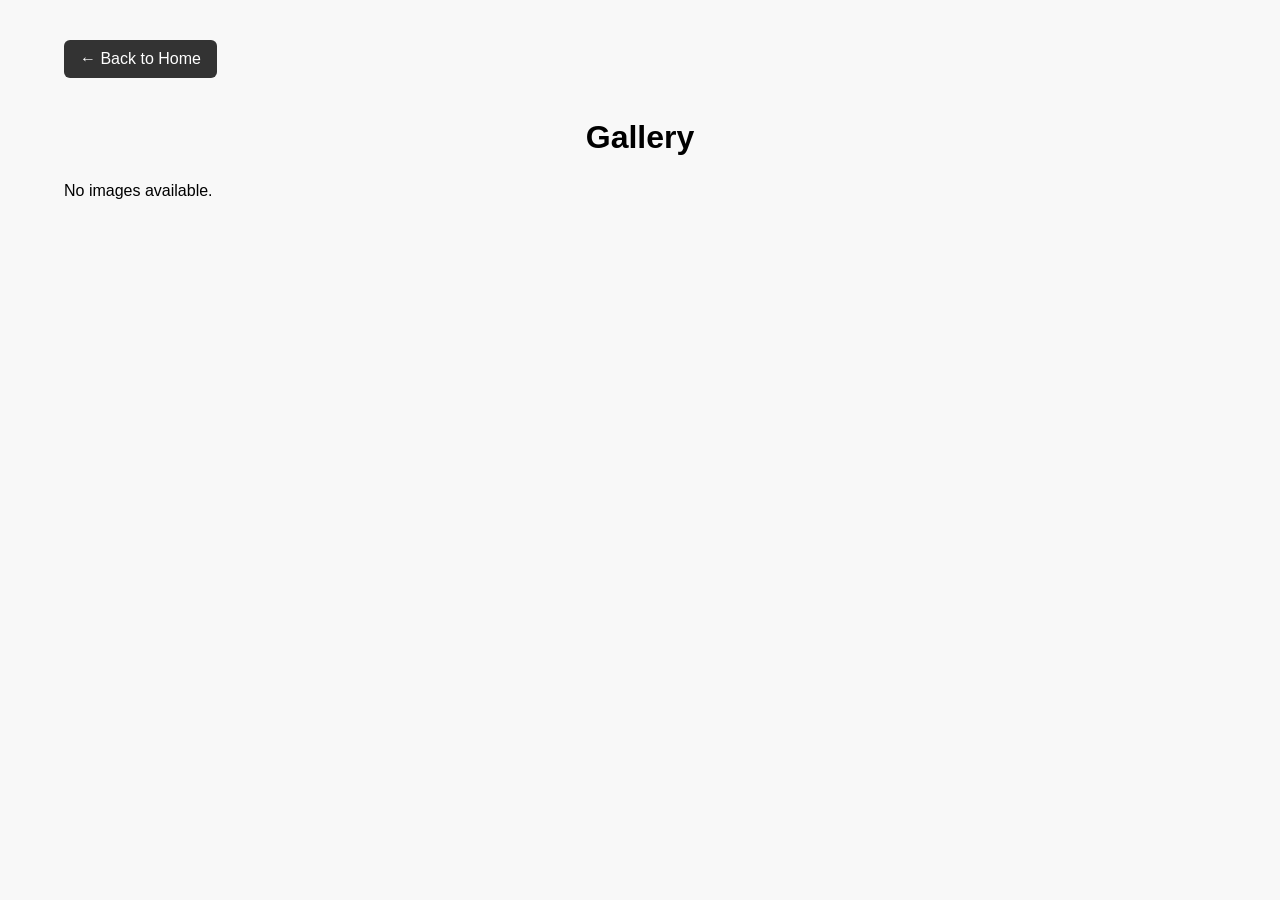
==== gallery.html @ bbb75d09 "Add files via upload" ====
<!DOCTYPE html>
<html lang="en">
<head>
    <meta charset="UTF-8">
    <title>Gallery | Shaik Javeed Ahmed</title>
    <meta name="viewport" content="width=device-width, initial-scale=1.0">

    <style>
        body {
            font-family: Inter, sans-serif;
            margin: 0;
            background: #f8f8f8;
        }

        .container {
            width: 90%;
            max-width: 1200px;
            margin: auto;
            padding: 40px 0;
        }

        h1 {
            text-align: center;
            margin-bottom: 10px;
        }

        .back-btn {
            display: inline-block;
            margin-bottom: 20px;
            text-decoration: none;
            color: #fff;
            background: #333;
            padding: 10px 16px;
            border-radius: 6px;
        }

        .gallery-grid {
            display: grid;
            grid-template-columns: repeat(auto-fit, minmax(220px, 1fr));
            gap: 20px;
        }

        .gallery-item {
    height: 180px;
    border-radius: 10px;
    overflow: hidden;
    cursor: pointer;
    transition: transform 0.3s ease, box-shadow 0.3s ease;
}

.gallery-item img {
    width: 100%;
    height: 100%;
    object-fit: cover;
    display: block;
}

.gallery-item:hover {
    transform: scale(1.05);
    box-shadow: 0 12px 30px rgba(0, 0, 0, 0.25);
}

    </style>
</head>
<body>

    <div class="container">
        <a href="index.html#gallery" class="back-btn">← Back to Home</a>

        <h1 id="galleryTitle">Gallery</h1>

        <div class="gallery-grid" id="galleryGrid">
            <!-- Images will load here -->
        </div>
    </div>

    <script>
    const params = new URLSearchParams(window.location.search);
    const category = params.get("category");

    const titleMap = {
        floor: "Floor Work",
        granite: "Granite Work",
        kitchen: "Kitchen Work",
        bathroom: "Bathroom Tiles Work",
        wall: "Wall Tiles Work",
        staircase: "Staircase Granite Work"
    };

    const galleryTitle = document.getElementById("galleryTitle");
    const galleryGrid = document.getElementById("galleryGrid");

    galleryTitle.innerText = titleMap[category] || "Gallery";

    const galleryConfig = {
        floor: {
            folder: "images/flooring",
            prefix: "f",
            count: 32,
            extension: "jpg"
        },
          granite: {
        folder: "images/granite",
        prefix: "g",
        count: 12,
        extension: "jpg"
    }
    };

    if (!galleryConfig[category]) {
        galleryGrid.innerHTML = "<p>No images available.</p>";
    } else {
        const { folder, prefix, count, extension } = galleryConfig[category];

        for (let i = 1; i <= count; i++) {
            const div = document.createElement("div");
            div.className = "gallery-item";

            const img = document.createElement("img");
            img.src = `${folder}/${prefix}${i}.${extension}`;
            img.alt = `${titleMap[category]} ${i}`;

            div.appendChild(img);
            galleryGrid.appendChild(div);
        }
    }
</script>


</body>
</html>
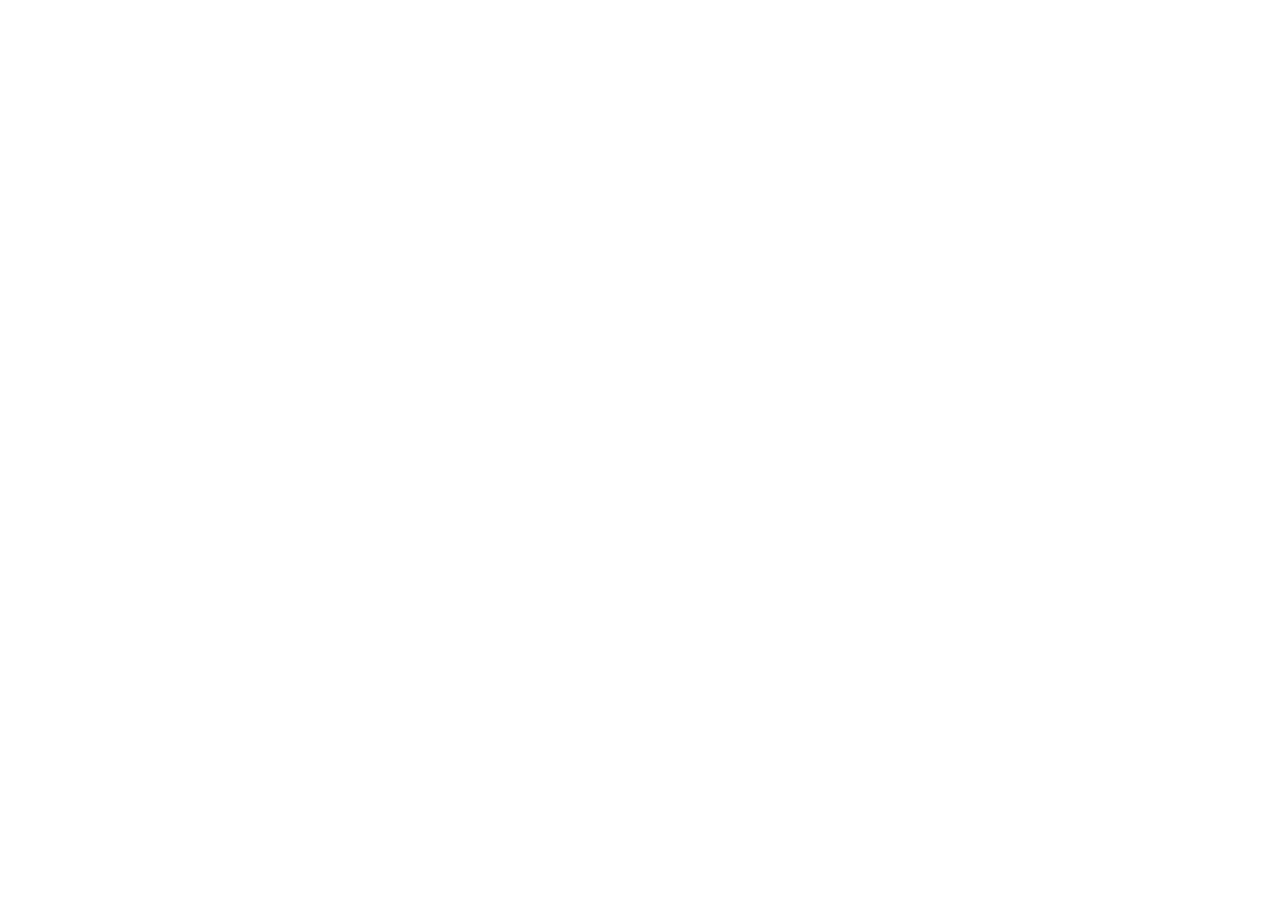
==== commit 445d2cff: "Update gallery.html" ====
--- a/gallery.html
+++ b/gallery.html
@@ -1,131 +1,118 @@
 <!DOCTYPE html>
 <html lang="en">
+
 <head>
+
     <meta charset="UTF-8">
-    <title>Gallery | Shaik Javeed Ahmed</title>
-    <meta name="viewport" content="width=device-width, initial-scale=1.0">
 
-    <style>
-        body {
-            font-family: Inter, sans-serif;
-            margin: 0;
-            background: #f8f8f8;
+    <meta name="viewport"
+        content="width=device-width, initial-scale=1.0">
+
+    <title>Gallery | JAVEED WORKS</title>
+
+    <link rel="stylesheet"
+        href="styles.css">
+
+</head>
+
+<body>
+
+    <section>
+
+        <div class="container">
+
+            <a href="index.html"
+                class="btn btn-secondary">
+
+                ← Back Home
+
+            </a>
+
+            <br><br>
+
+            <div class="section-header">
+
+                <h1 id="galleryTitle"
+                    class="section-title">
+
+                    Gallery
+
+                </h1>
+
+                <div class="title-underline"></div>
+
+            </div>
+
+            <div class="gallery-grid"
+                id="galleryGrid">
+
+            </div>
+
+        </div>
+
+    </section>
+
+    <script>
+
+        const params =
+            new URLSearchParams(window.location.search);
+
+        const category =
+            params.get("category");
+
+        const galleryTitle =
+            document.getElementById("galleryTitle");
+
+        const galleryGrid =
+            document.getElementById("galleryGrid");
+
+        const titleMap = {
+
+            floor: "Flooring Work",
+
+            granite: "Granite Work"
+
+        };
+
+        galleryTitle.innerText =
+            titleMap[category] || "Gallery";
+
+        const galleryConfig = {
+
+            floor: {
+                folder: "images/flooring",
+                prefix: "f",
+                count: 32
+            },
+
+            granite: {
+                folder: "images/granite",
+                prefix: "g",
+                count: 12
+            }
+
+        };
+
+        const config =
+            galleryConfig[category];
+
+        for (let i = 1; i <= config.count; i++) {
+
+            const item =
+                document.createElement("div");
+
+            item.className = "gallery-item";
+
+            item.innerHTML = `
+                <img src="${config.folder}/${config.prefix}${i}.jpg">
+            `;
+
+            galleryGrid.appendChild(item);
+
         }
 
-        .container {
-            width: 90%;
-            max-width: 1200px;
-            margin: auto;
-            padding: 40px 0;
-        }
-
-        h1 {
-            text-align: center;
-            margin-bottom: 10px;
-        }
-
-        .back-btn {
-            display: inline-block;
-            margin-bottom: 20px;
-            text-decoration: none;
-            color: #fff;
-            background: #333;
-            padding: 10px 16px;
-            border-radius: 6px;
-        }
-
-        .gallery-grid {
-            display: grid;
-            grid-template-columns: repeat(auto-fit, minmax(220px, 1fr));
-            gap: 20px;
-        }
-
-        .gallery-item {
-    height: 180px;
-    border-radius: 10px;
-    overflow: hidden;
-    cursor: pointer;
-    transition: transform 0.3s ease, box-shadow 0.3s ease;
-}
-
-.gallery-item img {
-    width: 100%;
-    height: 100%;
-    object-fit: cover;
-    display: block;
-}
-
-.gallery-item:hover {
-    transform: scale(1.05);
-    box-shadow: 0 12px 30px rgba(0, 0, 0, 0.25);
-}
-
-    </style>
-</head>
-<body>
-
-    <div class="container">
-        <a href="index.html#gallery" class="back-btn">← Back to Home</a>
-
-        <h1 id="galleryTitle">Gallery</h1>
-
-        <div class="gallery-grid" id="galleryGrid">
-            <!-- Images will load here -->
-        </div>
-    </div>
-
-    <script>
-    const params = new URLSearchParams(window.location.search);
-    const category = params.get("category");
-
-    const titleMap = {
-        floor: "Floor Work",
-        granite: "Granite Work",
-        kitchen: "Kitchen Work",
-        bathroom: "Bathroom Tiles Work",
-        wall: "Wall Tiles Work",
-        staircase: "Staircase Granite Work"
-    };
-
-    const galleryTitle = document.getElementById("galleryTitle");
-    const galleryGrid = document.getElementById("galleryGrid");
-
-    galleryTitle.innerText = titleMap[category] || "Gallery";
-
-    const galleryConfig = {
-        floor: {
-            folder: "images/flooring",
-            prefix: "f",
-            count: 32,
-            extension: "jpg"
-        },
-          granite: {
-        folder: "images/granite",
-        prefix: "g",
-        count: 12,
-        extension: "jpg"
-    }
-    };
-
-    if (!galleryConfig[category]) {
-        galleryGrid.innerHTML = "<p>No images available.</p>";
-    } else {
-        const { folder, prefix, count, extension } = galleryConfig[category];
-
-        for (let i = 1; i <= count; i++) {
-            const div = document.createElement("div");
-            div.className = "gallery-item";
-
-            const img = document.createElement("img");
-            img.src = `${folder}/${prefix}${i}.${extension}`;
-            img.alt = `${titleMap[category]} ${i}`;
-
-            div.appendChild(img);
-            galleryGrid.appendChild(div);
-        }
-    }
-</script>
-
+    </script>
 
 </body>
+
 </html>
--- a/styles.css
+++ b/styles.css
@@ -0,0 +1,2026 @@
+/* ==================== Reset & Base Styles ==================== */
+* {
+    margin: 0;
+    padding: 0;
+    box-sizing: border-box;
+}
+
+:root {
+    --primary-color: #2c3e50;
+    --secondary-color: #34495e;
+    --accent-color: #e67e22;
+    --light-bg: #f8f9fa;
+    --dark-text: #2c3e50;
+    --light-text: #7f8c8d;
+    --white: #ffffff;
+    --gray: #ecf0f1;
+    --beige: #f5f5dc;
+    --shadow: rgba(0, 0, 0, 0.1);
+    --shadow-lg: rgba(0, 0, 0, 0.15);
+    --transition: all 0.3s ease;
+}
+
+html {
+    scroll-behavior: smooth;
+}
+
+body {
+    font-family: 'Inter', sans-serif;
+    line-height: 1.6;
+    color: var(--dark-text);
+    background-color: var(--white);
+    overflow-x: hidden;
+}
+
+h1, h2, h3, h4, h5, h6 {
+    font-family: 'Playfair Display', serif;
+    font-weight: 600;
+    line-height: 1.2;
+    margin-bottom: 1rem;
+}
+
+h1 {
+    font-size: 3rem;
+}
+
+h2 {
+    font-size: 2.5rem;
+}
+
+h3 {
+    font-size: 1.75rem;
+}
+
+.container {
+    max-width: 1200px;
+    margin: 0 auto;
+    padding: 0 20px;
+}
+
+/* ==================== Navigation ==================== */
+.navbar {
+    position: fixed;
+    top: 0;
+    left: 0;
+    width: 100%;
+    background: rgba(255, 255, 255, 0.95);
+    backdrop-filter: blur(10px);
+    box-shadow: 0 2px 20px var(--shadow);
+    z-index: 1000;
+    transition: var(--transition);
+}
+
+.navbar.scrolled {
+    box-shadow: 0 2px 30px var(--shadow-lg);
+}
+
+.nav-content {
+    display: flex;
+    justify-content: space-between;
+    align-items: center;
+    padding: 1rem 0;
+}
+
+.logo h2 {
+    font-size: 1.5rem;
+    margin: 0;
+    color: var(--primary-color);
+    font-family: 'Playfair Display', serif;
+}
+
+.logo span {
+    font-size: 0.875rem;
+    color: var(--light-text);
+    font-weight: 400;
+}
+
+.nav-menu {
+    display: flex;
+    list-style: none;
+    gap: 2rem;
+    align-items: center;
+}
+
+.nav-menu li a {
+    text-decoration: none;
+    color: var(--dark-text);
+    font-weight: 500;
+    transition: var(--transition);
+    position: relative;
+}
+
+.nav-menu li a::after {
+    content: '';
+    position: absolute;
+    bottom: -5px;
+    left: 0;
+    width: 0;
+    height: 2px;
+    background: var(--accent-color);
+    transition: var(--transition);
+}
+
+.nav-menu li a:hover::after,
+.nav-menu li a:focus::after {
+    width: 100%;
+}
+
+.nav-menu li a:hover {
+    color: var(--accent-color);
+}
+
+.hamburger {
+    display: none;
+    flex-direction: column;
+    cursor: pointer;
+    gap: 5px;
+}
+
+.hamburger span {
+    width: 25px;
+    height: 3px;
+    background: var(--primary-color);
+    transition: var(--transition);
+    border-radius: 3px;
+}
+
+/* ==================== Hero Section ==================== */
+.hero {
+    position: relative;
+    height: 100vh;
+    min-height: 600px;
+    display: flex;
+    align-items: center;
+    justify-content: center;
+    background: linear-gradient(135deg, #667eea 0%, #764ba2 100%);
+    background-image: 
+        linear-gradient(rgba(44, 62, 80, 0.7), rgba(44, 62, 80, 0.7)),
+        url('back.jpg');
+    background-size: cover;
+    background-position: center;
+    background-attachment: fixed;
+    color: var(--white);
+    overflow: hidden;
+}
+
+.hero-overlay {
+    position: absolute;
+    top: 0;
+    left: 0;
+    width: 100%;
+    height: 100%;
+    background: linear-gradient(135deg, rgba(44, 62, 80, 0.85), rgba(52, 73, 94, 0.85));
+    z-index: 1;
+}
+
+.hero-content {
+    position: relative;
+    z-index: 2;
+    text-align: center;
+    animation: fadeInUp 0.5s ease;
+}
+
+.hero-title {
+    font-size: 3.5rem;
+    margin-bottom: 1.5rem;
+    color: var(--white);
+    text-shadow: 2px 2px 4px rgba(0, 0, 0, 0.3);
+    animation: fadeInUp 0.5s ease 0.1s both;
+}
+
+.hero-subtitle {
+    font-size: 1.5rem;
+    margin-bottom: 2.5rem;
+    color: rgba(255, 255, 255, 0.95);
+    font-weight: 300;
+    animation: fadeInUp 0.5s ease 0.2s both;
+}
+
+.hero-buttons {
+    display: flex;
+    gap: 1rem;
+    justify-content: center;
+    flex-wrap: wrap;
+    animation: fadeInUp 0.5s ease 0.2s both;
+}
+
+.btn {
+    padding: 1rem 2.5rem;
+    border-radius: 50px;
+    text-decoration: none;
+    font-weight: 600;
+    transition: var(--transition);
+    display: inline-block;
+    border: 2px solid transparent;
+    cursor: pointer;
+    font-size: 1rem;
+}
+
+.btn-primary {
+    background: var(--accent-color);
+    color: var(--white);
+    box-shadow: 0 4px 15px rgba(230, 126, 34, 0.4);
+}
+
+.btn-primary:hover {
+    background: #d35400;
+    transform: translateY(-2px);
+    box-shadow: 0 6px 20px rgba(230, 126, 34, 0.6);
+}
+
+.btn-secondary {
+    background: transparent;
+    color: var(--white);
+    border: 2px solid var(--white);
+}
+
+.btn-secondary:hover {
+    background: var(--white);
+    color: var(--primary-color);
+    transform: translateY(-2px);
+}
+
+.scroll-indicator {
+    position: absolute;
+    bottom: 30px;
+    left: 50%;
+    transform: translateX(-50%);
+    z-index: 2;
+    animation: bounce 2s infinite;
+}
+
+.scroll-indicator span {
+    display: block;
+    width: 30px;
+    height: 50px;
+    border: 2px solid var(--white);
+    border-radius: 25px;
+    position: relative;
+}
+
+.scroll-indicator span::before {
+    content: '';
+    position: absolute;
+    top: 10px;
+    left: 50%;
+    transform: translateX(-50%);
+    width: 6px;
+    height: 6px;
+    background: var(--white);
+    border-radius: 50%;
+    animation: scroll 0.5s infinite;
+}
+
+@keyframes scroll {
+    0% { opacity: 1; transform: translateX(-50%) translateY(0); }
+    100% { opacity: 0; transform: translateX(-50%) translateY(20px); }
+}
+
+@keyframes bounce {
+    0%, 100% { transform: translateX(-50%) translateY(0); }
+    50% { transform: translateX(-50%) translateY(-10px); }
+}
+
+@keyframes fadeInUp {
+    from {
+        opacity: 0;
+        transform: translateY(30px);
+    }
+    to {
+        opacity: 1;
+        transform: translateY(0);
+    }
+}
+
+/* ==================== Section Styles ==================== */
+section {
+    padding: 5rem 0;
+}
+
+.section-header {
+    text-align: center;
+    margin-bottom: 4rem;
+}
+
+.section-title {
+    font-size: 2.5rem;
+    color: var(--primary-color);
+    margin-bottom: 1rem;
+}
+
+.title-underline {
+    width: 80px;
+    height: 4px;
+    background: linear-gradient(90deg, var(--accent-color), #f39c12);
+    margin: 0 auto 1.5rem;
+    border-radius: 2px;
+}
+
+.section-description {
+    font-size: 1.125rem;
+    color: var(--light-text);
+    max-width: 600px;
+    margin: 0 auto;
+}
+
+/* ==================== About Section ==================== */
+.about {
+    background: var(--white);
+}
+
+.about-content {
+    max-width: 900px;
+    margin: 0 auto;
+}
+
+.about-text h3 {
+    color: var(--primary-color);
+    margin-bottom: 1.5rem;
+    font-size: 2rem;
+}
+
+.about-text p {
+    font-size: 1.125rem;
+    line-height: 1.8;
+    color: var(--light-text);
+    margin-bottom: 1.5rem;
+}
+
+.about-text .lead {
+    font-size: 1.25rem;
+    color: var(--dark-text);
+    font-weight: 500;
+}
+
+.experience-badge {
+    display: inline-flex;
+    flex-direction: column;
+    align-items: center;
+    padding: 2rem 3rem;
+    background: linear-gradient(135deg, var(--primary-color), var(--secondary-color));
+    color: var(--white);
+    border-radius: 15px;
+    margin-top: 2rem;
+    box-shadow: 0 10px 30px var(--shadow-lg);
+    transition: var(--transition);
+}
+
+.experience-badge:hover {
+    transform: translateY(-5px);
+    box-shadow: 0 15px 40px var(--shadow-lg);
+}
+
+.experience-badge .years {
+    font-size: 3rem;
+    font-weight: 700;
+    font-family: 'Playfair Display', serif;
+    line-height: 1;
+}
+
+.experience-badge .label {
+    font-size: 1rem;
+    margin-top: 0.5rem;
+    opacity: 0.9;
+}
+
+/* ==================== Services Section ==================== */
+.services {
+    background: var(--light-bg);
+}
+
+.services-grid {
+    display: grid;
+    grid-template-columns: repeat(auto-fit, minmax(280px, 1fr));
+    gap: 2rem;
+    margin-top: 3rem;
+}
+
+.service-card {
+    background: var(--white);
+    padding: 2.5rem 2rem;
+    border-radius: 15px;
+    text-align: center;
+    transition: var(--transition);
+    box-shadow: 0 5px 20px var(--shadow);
+    border: 1px solid var(--gray);
+}
+
+.service-card:hover {
+    transform: translateY(-10px);
+    box-shadow: 0 15px 40px var(--shadow-lg);
+}
+
+.service-icon {
+    font-size: 3.5rem;
+    margin-bottom: 1.5rem;
+    display: block;
+}
+
+.service-card h3 {
+    color: var(--primary-color);
+    font-size: 1.5rem;
+    margin-bottom: 1rem;
+}
+
+.service-card p {
+    color: var(--light-text);
+    line-height: 1.7;
+}
+
+/* ==================== Why Choose Us Section ==================== */
+.why-us {
+    background: var(--white);
+}
+
+.features-grid {
+    display: grid;
+    grid-template-columns: repeat(auto-fit, minmax(300px, 1fr));
+    gap: 2.5rem;
+    margin-top: 3rem;
+}
+
+.feature-card {
+    background: var(--light-bg);
+    padding: 2.5rem;
+    border-radius: 15px;
+    text-align: center;
+    transition: var(--transition);
+    border: 2px solid transparent;
+}
+
+.feature-card:hover {
+    transform: translateY(-5px);
+    border-color: var(--accent-color);
+    box-shadow: 0 10px 30px var(--shadow);
+}
+
+.feature-number,
+.feature-icon {
+    font-size: 3rem;
+    margin-bottom: 1rem;
+    display: block;
+}
+
+.feature-number {
+    font-family: 'Playfair Display', serif;
+    font-weight: 700;
+    color: var(--accent-color);
+}
+
+.feature-card h3 {
+    color: var(--primary-color);
+    font-size: 1.5rem;
+    margin-bottom: 1rem;
+}
+
+.feature-card p {
+    color: var(--light-text);
+    line-height: 1.7;
+}
+
+/* ==================== Gallery Section ==================== */
+.gallery {
+    background: var(--light-bg);
+}
+
+.gallery-grid {
+    display: grid;
+    grid-template-columns: repeat(auto-fit, minmax(300px, 1fr));
+    gap: 1.5rem;
+    margin-top: 3rem;
+}
+
+.gallery-item {
+    position: relative;
+    overflow: hidden;
+    border-radius: 15px;
+    aspect-ratio: 4/3;
+    box-shadow: 0 5px 20px var(--shadow);
+    transition: var(--transition);
+}
+
+.gallery-item:hover {
+    transform: scale(1.05);
+    box-shadow: 0 15px 40px var(--shadow-lg);
+}
+
+.gallery-placeholder {
+    width: 100%;
+    height: 100%;
+    background: linear-gradient(135deg, var(--primary-color), var(--secondary-color));
+    display: flex;
+    align-items: center;
+    justify-content: center;
+    color: var(--white);
+    font-size: 1.25rem;
+    font-weight: 600;
+    text-align: center;
+    padding: 2rem;
+}
+
+/* ==================== Contact Section ==================== */
+.contact {
+    background: var(--white);
+}
+
+.contact-content {
+    display: grid;
+    grid-template-columns: 1fr 1fr;
+    gap: 4rem;
+    margin-top: 3rem;
+}
+
+.contact-info {
+    display: flex;
+    flex-direction: column;
+    gap: 2rem;
+}
+
+.contact-item {
+    display: flex;
+    gap: 1.5rem;
+    align-items: flex-start;
+}
+
+.contact-icon {
+    font-size: 2.5rem;
+    flex-shrink: 0;
+}
+
+.contact-details h3 {
+    color: var(--primary-color);
+    font-size: 1.25rem;
+    margin-bottom: 0.5rem;
+}
+
+.contact-details a {
+    color: var(--accent-color);
+    text-decoration: none;
+    font-size: 1.125rem;
+    font-weight: 500;
+    transition: var(--transition);
+}
+
+.contact-details a:hover {
+    color: #d35400;
+    text-decoration: underline;
+}
+
+.contact-buttons {
+    display: flex;
+    gap: 1rem;
+    flex-wrap: wrap;
+    margin-top: 1rem;
+}
+
+.contact-form {
+    background: var(--light-bg);
+    padding: 2.5rem;
+    border-radius: 15px;
+    box-shadow: 0 5px 20px var(--shadow);
+}
+
+.form-group {
+    margin-bottom: 1.5rem;
+}
+
+.form-group input,
+.form-group textarea {
+    width: 100%;
+    padding: 1rem;
+    border: 2px solid var(--gray);
+    border-radius: 10px;
+    font-family: 'Inter', sans-serif;
+    font-size: 1rem;
+    transition: var(--transition);
+    background: var(--white);
+}
+
+.form-group input:focus,
+.form-group textarea:focus {
+    outline: none;
+    border-color: var(--accent-color);
+    box-shadow: 0 0 0 3px rgba(230, 126, 34, 0.1);
+}
+
+.form-group textarea {
+    resize: vertical;
+    min-height: 120px;
+}
+
+.btn-full {
+    width: 100%;
+    text-align: center;
+}
+
+/* ==================== Footer ==================== */
+.footer {
+    background: var(--primary-color);
+    color: var(--white);
+    padding: 3rem 0 1.5rem;
+}
+
+.footer-content {
+    display: grid;
+    grid-template-columns: repeat(auto-fit, minmax(250px, 1fr));
+    gap: 2rem;
+    margin-bottom: 2rem;
+}
+
+.footer-section h3,
+.footer-section h4 {
+    color: var(--white);
+    margin-bottom: 1rem;
+}
+
+.footer-section h3 {
+    font-size: 1.5rem;
+    font-family: 'Playfair Display', serif;
+}
+
+.tagline {
+    color: rgba(255, 255, 255, 0.8);
+    font-size: 0.9rem;
+    margin-bottom: 1rem;
+}
+
+.footer-description {
+    color: rgba(255, 255, 255, 0.7);
+    line-height: 1.7;
+}
+
+.footer-section ul {
+    list-style: none;
+}
+
+.footer-section ul li {
+    margin-bottom: 0.75rem;
+}
+
+.footer-section a {
+    color: rgba(255, 255, 255, 0.8);
+    text-decoration: none;
+    transition: var(--transition);
+}
+
+.footer-section a:hover {
+    color: var(--accent-color);
+    padding-left: 5px;
+}
+
+.footer-section p a {
+    display: inline-block;
+    margin-top: 0.5rem;
+}
+
+.footer-bottom {
+    border-top: 1px solid rgba(255, 255, 255, 0.1);
+    padding-top: 2rem;
+    text-align: center;
+    color: rgba(255, 255, 255, 0.6);
+}
+
+/* ==================== Responsive Design ==================== */
+@media (max-width: 968px) {
+    .nav-menu {
+        position: fixed;
+        left: -100%;
+        top: 70px;
+        flex-direction: column;
+        background: var(--white);
+        width: 100%;
+        text-align: center;
+        transition: var(--transition);
+        box-shadow: 0 10px 27px var(--shadow);
+        padding: 2rem 0;
+        gap: 0;
+    }
+
+    .nav-menu.active {
+        left: 0;
+    }
+
+    .nav-menu li {
+        padding: 1rem 0;
+        width: 100%;
+    }
+
+    .nav-menu li a {
+        padding: 1rem;
+        display: block;
+    }
+
+    .hamburger {
+        display: flex;
+    }
+
+    .hamburger.active span:nth-child(1) {
+        transform: rotate(45deg) translate(8px, 8px);
+    }
+
+    .hamburger.active span:nth-child(2) {
+        opacity: 0;
+    }
+
+    .hamburger.active span:nth-child(3) {
+        transform: rotate(-45deg) translate(7px, -7px);
+    }
+
+    .hero-title {
+        font-size: 2.5rem;
+    }
+
+    .hero-subtitle {
+        font-size: 1.25rem;
+    }
+
+    h1 {
+        font-size: 2.5rem;
+    }
+
+    h2 {
+        font-size: 2rem;
+    }
+
+    .section-title {
+        font-size: 2rem;
+    }
+
+    .contact-content {
+        grid-template-columns: 1fr;
+        gap: 2rem;
+    }
+
+    .services-grid,
+    .features-grid {
+        grid-template-columns: repeat(auto-fit, minmax(250px, 1fr));
+    }
+}
+
+@media (max-width: 768px) {
+    .hero {
+        min-height: 500px;
+        background-attachment: scroll;
+    }
+
+    .hero-title {
+        font-size: 2rem;
+    }
+
+    .hero-subtitle {
+        font-size: 1.125rem;
+    }
+
+    .btn {
+        padding: 0.875rem 2rem;
+        font-size: 0.9rem;
+    }
+
+    section {
+        padding: 3rem 0;
+    }
+
+    .section-header {
+        margin-bottom: 2.5rem;
+    }
+
+    .services-grid,
+    .features-grid,
+    .gallery-grid {
+        grid-template-columns: 1fr;
+    }
+}
+
+@media (max-width: 480px) {
+    .container {
+        padding: 0 15px;
+    }
+
+    .hero-title {
+        font-size: 1.75rem;
+    }
+
+    .hero-buttons {
+        flex-direction: column;
+        align-items: stretch;
+    }
+
+    .btn {
+        text-align: center;
+    }
+
+    .experience-badge {
+        padding: 1.5rem 2rem;
+    }
+
+    .experience-badge .years {
+        font-size: 2.5rem;
+    }
+}
+/* Gallery Filter Buttons */
+.gallery-filters {
+    display: flex;
+    flex-wrap: wrap;
+    justify-content: center;
+    gap: 14px;
+    margin: 30px 0 10px;
+}
+
+.filter-btn {
+    text-decoration: none;
+    padding: 12px 22px;
+    font-size: 15px;
+    font-weight: 600;
+    color: #333;
+    background: #f2f2f2;
+    border-radius: 30px;
+    border: 1px solid #ddd;
+    transition: all 0.15s ease;
+    box-shadow: 0 4px 10px rgba(0, 0, 0, 0.05);
+}
+
+/* Hover Effect */
+.filter-btn:hover {
+    background: #333;
+    color: #fff;
+    transform: translateY(-3px);
+    box-shadow: 0 10px 22px rgba(0, 0, 0, 0.15);
+}
+
+/* Click / Focus Effect */
+.filter-btn:active {
+    transform: translateY(0);
+    box-shadow: 0 4px 10px rgba(0, 0, 0, 0.1);
+}
+
+/* Mobile Optimization */
+@media (max-width: 600px) {
+    .filter-btn {
+        padding: 10px 18px;
+        font-size: 14px;
+    }
+}
+.filter-btn:hover {
+    background: linear-gradient(135deg, #2e2e2e, #555);
+    color: #fff;
+}
+/* Back Button */
+.back-btn {
+    display: inline-flex;
+    align-items: center;
+    gap: 8px;
+    text-decoration: none;
+    font-size: 15px;
+    font-weight: 600;
+    color: #333;
+    background: #ffffff;
+    padding: 10px 18px;
+    border-radius: 30px;
+    border: 1px solid #ddd;
+    transition: all 0.15s ease;
+    box-shadow: 0 6px 14px rgba(0, 0, 0, 0.08);
+}
+
+/* Hover Effect */
+.back-btn:hover {
+    background: #333;
+    color: #fff;
+    transform: translateX(-4px);
+    box-shadow: 0 12px 26px rgba(0, 0, 0, 0.18);
+}
+
+/* Active (Click) Effect */
+.back-btn:active {
+    transform: translateX(0);
+    box-shadow: 0 6px 14px rgba(0, 0, 0, 0.1);
+}
+
+/* Mobile */
+@media (max-width: 600px) {
+    .back-btn {
+        font-size: 14px;
+        padding: 9px 16px;
+    }
+}
+.back-btn:hover {
+    gap: 12px;
+}
+/* ===============================
+   GLOBAL ENHANCEMENTS
+================================ */
+
+html {
+    scroll-behavior: smooth;
+}
+
+body {
+    background: #f9f9f9;
+}
+
+section {
+    padding: 80px 0;
+    opacity: 0;
+    transform: translateY(40px);
+    transition: all 0.8s ease;
+}
+
+section.visible {
+    opacity: 1;
+    transform: translateY(0);
+}
+
+/* ===============================
+   HERO SECTION
+================================ */
+
+.hero {
+    min-height: 100vh;
+    background: linear-gradient(120deg, #1f1f1f, #3a3a3a);
+    color: #fff;
+    position: relative;
+    overflow: hidden;
+}
+
+.hero-title {
+    font-size: clamp(2.2rem, 5vw, 3.8rem);
+    animation: slideDown 0.5s ease forwards;
+}
+
+.hero-subtitle {
+    animation: fadeUp 0.7s ease forwards;
+}
+
+.hero-buttons {
+    animation: fadeUp 0.5s ease forwards;
+}
+
+@keyframes slideDown {
+    from { opacity: 0; transform: translateY(-40px); }
+    to { opacity: 1; transform: translateY(0); }
+}
+
+@keyframes fadeUp {
+    from { opacity: 0; transform: translateY(30px); }
+    to { opacity: 1; transform: translateY(0); }
+}
+
+/* ===============================
+   SERVICES
+================================ */
+
+.service-card {
+    background: #fff;
+    border-radius: 14px;
+    padding: 30px 25px;
+    box-shadow: 0 10px 30px rgba(0,0,0,0.06);
+    transition: all 0.2s ease;
+}
+
+.service-card:hover {
+    transform: translateY(-12px);
+    box-shadow: 0 20px 50px rgba(0,0,0,0.12);
+}
+
+.service-icon {
+    font-size: 32px;
+    margin-bottom: 15px;
+}
+
+/* ===============================
+   WHY CHOOSE US
+================================ */
+
+.feature-card {
+    background: #fff;
+    border-radius: 16px;
+    padding: 30px;
+    box-shadow: 0 12px 30px rgba(0,0,0,0.07);
+    transition: transform 0.2s ease;
+}
+
+.feature-card:hover {
+    transform: translateY(-10px) scale(1.02);
+}
+
+/* ===============================
+   GALLERY FILTER BUTTONS
+================================ */
+
+.gallery-filters {
+    display: flex;
+    justify-content: center;
+    flex-wrap: wrap;
+    gap: 16px;
+    margin-top: 40px;
+}
+
+.filter-btn {
+    padding: 14px 26px;
+    background: linear-gradient(135deg, #ffffff, #f0f0f0);
+    border-radius: 50px;
+    font-weight: 600;
+    text-decoration: none;
+    color: #333;
+    border: 1px solid #ddd;
+    transition: all 0.35s ease;
+    position: relative;
+    overflow: hidden;
+}
+
+.filter-btn::after {
+    content: "";
+    position: absolute;
+    inset: 0;
+    background: linear-gradient(135deg, #2c2c2c, #555);
+    opacity: 0;
+    transition: opacity 0.35s ease;
+    z-index: -1;
+}
+
+.filter-btn:hover {
+    color: #fff;
+    transform: translateY(-6px);
+    box-shadow: 0 14px 35px rgba(0,0,0,0.2);
+}
+
+.filter-btn:hover::after {
+    opacity: 1;
+}
+
+/* ===============================
+   CONTACT SECTION
+================================ */
+
+.contact {
+    background: #ffffff;
+}
+
+.contact-info,
+.contact-form {
+    background: #f8f8f8;
+    border-radius: 16px;
+    padding: 35px;
+    box-shadow: 0 12px 30px rgba(0,0,0,0.06);
+}
+
+.form-group input,
+.form-group textarea {
+    width: 100%;
+    padding: 14px;
+    border-radius: 8px;
+    border: 1px solid #ccc;
+    transition: border 0.15s ease;
+}
+
+.form-group input:focus,
+.form-group textarea:focus {
+    border-color: #333;
+    outline: none;
+}
+
+/* ===============================
+   FOOTER
+================================ */
+
+.footer {
+    background: #1c1c1c;
+    color: #ddd;
+}
+
+.footer a {
+    color: #ddd;
+    text-decoration: none;
+}
+
+.footer a:hover {
+    color: #fff;
+}
+
+/* ===============================
+   RESPONSIVE
+================================ */
+
+@media (max-width: 768px) {
+    section {
+        padding: 60px 0;
+    }
+
+    .filter-btn {
+        padding: 12px 20px;
+        font-size: 14px;
+    }
+}
+/* Owner Profile */
+.owner-profile {
+    text-align: center;
+    margin-top: 30px;
+}
+
+.owner-profile img {
+    width: 200px;
+    height: 200px;
+    object-fit: cover;
+    border-radius: 50%;
+    border: 4px solid #ddd;
+    transition: all 0.2s ease;
+    box-shadow: 0 8px 20px rgba(0, 0, 0, 0.15);
+    cursor: pointer;
+}
+
+/* Hover Effect */
+.owner-profile img:hover {
+    transform: translateY(-8px) scale(1.05);
+    box-shadow: 0 18px 35px rgba(0, 0, 0, 0.3);
+    border-color: #333;
+}
+
+/* Owner Name */
+.owner-name {
+    margin-top: 10px;
+    font-size: 16px;
+    font-weight: 600;
+    color: #333;
+     object-fit: cover;
+}
+/* ==================== Reset & Base Styles ==================== */
+* {
+    margin: 0;
+    padding: 0;
+    box-sizing: border-box;
+}
+
+:root {
+    --primary-color: #2c3e50;
+    --secondary-color: #34495e;
+    --accent-color: #e67e22;
+    --light-bg: #f8f9fa;
+    --dark-text: #2c3e50;
+    --light-text: #7f8c8d;
+    --white: #ffffff;
+    --gray: #ecf0f1;
+    --beige: #f5f5dc;
+    --shadow: rgba(0, 0, 0, 0.1);
+    --shadow-lg: rgba(0, 0, 0, 0.15);
+    --transition: all 0.15s ease;
+}
+
+html {
+    scroll-behavior: smooth;
+}
+
+body {
+    font-family: 'Inter', sans-serif;
+    line-height: 1.6;
+    color: var(--dark-text);
+    background-color: var(--white);
+    overflow-x: hidden;
+}
+
+h1, h2, h3, h4, h5, h6 {
+    font-family: 'Playfair Display', serif;
+    font-weight: 600;
+    line-height: 1.2;
+    margin-bottom: 1rem;
+}
+
+h1 {
+    font-size: 3rem;
+}
+
+h2 {
+    font-size: 2.5rem;
+}
+
+h3 {
+    font-size: 1.75rem;
+}
+
+.container {
+    max-width: 1200px;
+    margin: 0 auto;
+    padding: 0 20px;
+}
+
+/* ==================== Navigation ==================== */
+.navbar {
+    position: fixed;
+    top: 0;
+    left: 0;
+    width: 100%;
+    background: rgba(255, 255, 255, 0.95);
+    backdrop-filter: blur(10px);
+    box-shadow: 0 2px 20px var(--shadow);
+    z-index: 1000;
+    transition: var(--transition);
+}
+
+.navbar.scrolled {
+    box-shadow: 0 2px 30px var(--shadow-lg);
+}
+
+.nav-content {
+    display: flex;
+    justify-content: space-between;
+    align-items: center;
+    padding: 1rem 0;
+}
+
+.logo h2 {
+    font-size: 1.5rem;
+    margin: 0;
+    color: var(--primary-color);
+    font-family: 'Playfair Display', serif;
+}
+
+.logo span {
+    font-size: 0.875rem;
+    color: var(--light-text);
+    font-weight: 400;
+}
+
+.nav-menu {
+    display: flex;
+    list-style: none;
+    gap: 2rem;
+    align-items: center;
+}
+
+.nav-menu li a {
+    text-decoration: none;
+    color: var(--dark-text);
+    font-weight: 500;
+    transition: var(--transition);
+    position: relative;
+}
+
+.nav-menu li a::after {
+    content: '';
+    position: absolute;
+    bottom: -5px;
+    left: 0;
+    width: 0;
+    height: 2px;
+    background: var(--accent-color);
+    transition: var(--transition);
+}
+
+.nav-menu li a:hover::after,
+.nav-menu li a:focus::after {
+    width: 100%;
+}
+
+.nav-menu li a:hover {
+    color: var(--accent-color);
+}
+
+.hamburger {
+    display: none;
+    flex-direction: column;
+    cursor: pointer;
+    gap: 5px;
+}
+
+.hamburger span {
+    width: 25px;
+    height: 3px;
+    background: var(--primary-color);
+    transition: var(--transition);
+    border-radius: 3px;
+}
+
+/* ==================== Hero Section ==================== */
+.hero {
+    position: relative;
+    height: 100vh;
+    min-height: 600px;
+    display: flex;
+    align-items: center;
+    justify-content: center;
+    background-image: 
+        linear-gradient(rgba(44, 62, 80, 0.7), rgba(44, 62, 80, 0.7)),
+        url('back.jpg'); /* ✅ Your local image */
+    background-size: cover;
+    background-position: center;
+    background-attachment: fixed;
+    color: var(--white);
+    overflow: hidden;
+}
+
+.hero-overlay {
+    position: absolute;
+    top: 0;
+    left: 0;
+    width: 100%;
+    height: 100%;
+    background: linear-gradient(135deg, rgba(44, 62, 80, 0.85), rgba(52, 73, 94, 0.85));
+    z-index: 1;
+}
+
+.hero-content {
+    position: relative;
+    z-index: 2;
+    text-align: center;
+    animation: fadeInUp 0.5s ease;
+}
+
+.hero-title {
+    font-size: 3.5rem;
+    margin-bottom: 1.5rem;
+    color: var(--white);
+    text-shadow: 2px 2px 4px rgba(0, 0, 0, 0.3);
+    animation: fadeInUp 0.5s ease 0.1s both;
+}
+
+.hero-subtitle {
+    font-size: 1.5rem;
+    margin-bottom: 2.5rem;
+    color: rgba(255, 255, 255, 0.95);
+    font-weight: 300;
+    animation: fadeInUp  0.5s ease 0.1s both;
+}
+
+.hero-buttons {
+    display: flex;
+    gap: 1rem;
+    justify-content: center;
+    flex-wrap: wrap;
+    animation: fadeInUp  0.5s ease 0.1s both;
+}
+
+.btn {
+    padding: 1rem 2.5rem;
+    border-radius: 50px;
+    text-decoration: none;
+    font-weight: 600;
+    transition: var(--transition);
+    display: inline-block;
+    border: 2px solid transparent;
+    cursor: pointer;
+    font-size: 1rem;
+}
+
+.btn-primary {
+    background: var(--accent-color);
+    color: var(--white);
+    box-shadow: 0 4px 15px rgba(230, 126, 34, 0.4);
+}
+
+.btn-primary:hover {
+    background: #d35400;
+    transform: translateY(-2px);
+    box-shadow: 0 6px 20px rgba(230, 126, 34, 0.6);
+}
+
+.btn-secondary {
+    background: transparent;
+    color: var(--white);
+    border: 2px solid var(--white);
+}
+
+.btn-secondary:hover {
+    background: var(--white);
+    color: var(--primary-color);
+    transform: translateY(-2px);
+}
+
+.scroll-indicator {
+    position: absolute;
+    bottom: 30px;
+    left: 50%;
+    transform: translateX(-50%);
+    z-index: 2;
+    animation: bounce 1s infinite;
+}
+
+.scroll-indicator span {
+    display: block;
+    width: 30px;
+    height: 50px;
+    border: 2px solid var(--white);
+    border-radius: 25px;
+    position: relative;
+}
+
+.scroll-indicator span::before {
+    content: '';
+    position: absolute;
+    top: 10px;
+    left: 50%;
+    transform: translateX(-50%);
+    width: 6px;
+    height: 6px;
+    background: var(--white);
+    border-radius: 50%;
+    animation: scroll 1s infinite;
+}
+
+@keyframes scroll {
+    0% { opacity: 1; transform: translateX(-50%) translateY(0); }
+    100% { opacity: 0; transform: translateX(-50%) translateY(20px); }
+}
+
+@keyframes bounce {
+    0%, 100% { transform: translateX(-50%) translateY(0); }
+    50% { transform: translateX(-50%) translateY(-10px); }
+}
+
+@keyframes fadeInUp {
+    from {
+        opacity: 0;
+        transform: translateY(30px);
+    }
+    to {
+        opacity: 1;
+        transform: translateY(0);
+    }
+}
+
+/* ==================== Section Styles ==================== */
+section {
+    padding: 5rem 0;
+}
+
+.section-header {
+    text-align: center;
+    margin-bottom: 4rem;
+}
+
+.section-title {
+    font-size: 2.5rem;
+    color: var(--primary-color);
+    margin-bottom: 1rem;
+}
+
+.title-underline {
+    width: 80px;
+    height: 4px;
+    background: linear-gradient(90deg, var(--accent-color), #f39c12);
+    margin: 0 auto 1.5rem;
+    border-radius: 2px;
+}
+
+.section-description {
+    font-size: 1.125rem;
+    color: var(--light-text);
+    max-width: 600px;
+    margin: 0 auto;
+}
+
+/* ==================== About Section ==================== */
+.about {
+    background: var(--white);
+}
+
+.about-content {
+    max-width: 900px;
+    margin: 0 auto;
+}
+
+.about-text h3 {
+    color: var(--primary-color);
+    margin-bottom: 1.5rem;
+    font-size: 2rem;
+}
+
+.about-text p {
+    font-size: 1.125rem;
+    line-height: 1.8;
+    color: var(--light-text);
+    margin-bottom: 1.5rem;
+}
+
+.about-text .lead {
+    font-size: 1.25rem;
+    color: var(--dark-text);
+    font-weight: 500;
+}
+
+.experience-badge {
+    display: inline-flex;
+    flex-direction: column;
+    align-items: center;
+    padding: 2rem 3rem;
+    background: linear-gradient(135deg, var(--primary-color), var(--secondary-color));
+    color: var(--white);
+    border-radius: 15px;
+    margin-top: 2rem;
+    box-shadow: 0 10px 30px var(--shadow-lg);
+    transition: var(--transition);
+}
+
+.experience-badge:hover {
+    transform: translateY(-5px);
+    box-shadow: 0 15px 40px var(--shadow-lg);
+}
+
+.experience-badge .years {
+    font-size: 3rem;
+    font-weight: 700;
+    font-family: 'Playfair Display', serif;
+    line-height: 1;
+}
+
+.experience-badge .label {
+    font-size: 1rem;
+    margin-top: 0.5rem;
+    opacity: 0.9;
+}
+
+/* ==================== Services Section ==================== */
+.services {
+    background: var(--light-bg);
+}
+
+.services-grid {
+    display: grid;
+    grid-template-columns: repeat(auto-fit, minmax(280px, 1fr));
+    gap: 2rem;
+    margin-top: 3rem;
+}
+
+.service-card {
+    background: var(--white);
+    padding: 2.5rem 2rem;
+    border-radius: 15px;
+    text-align: center;
+    transition: var(--transition);
+    box-shadow: 0 5px 20px var(--shadow);
+    border: 1px solid var(--gray);
+}
+
+.service-card:hover {
+    transform: translateY(-10px);
+    box-shadow: 0 15px 40px var(--shadow-lg);
+}
+
+.service-icon {
+    font-size: 3.5rem;
+    margin-bottom: 1.5rem;
+    display: block;
+}
+
+.service-card h3 {
+    color: var(--primary-color);
+    font-size: 1.5rem;
+    margin-bottom: 1rem;
+}
+
+.service-card p {
+    color: var(--light-text);
+    line-height: 1.7;
+}
+
+/* ==================== Why Choose Us Section ==================== */
+.why-us {
+    background: var(--white);
+}
+
+.features-grid {
+    display: grid;
+    grid-template-columns: repeat(auto-fit, minmax(300px, 1fr));
+    gap: 2.5rem;
+    margin-top: 3rem;
+}
+
+.feature-card {
+    background: var(--light-bg);
+    padding: 2.5rem;
+    border-radius: 15px;
+    text-align: center;
+    transition: var(--transition);
+    border: 2px solid transparent;
+}
+
+.feature-card:hover {
+    transform: translateY(-5px);
+    border-color: var(--accent-color);
+    box-shadow: 0 10px 30px var(--shadow);
+}
+
+.feature-number,
+.feature-icon {
+    font-size: 3rem;
+    margin-bottom: 1rem;
+    display: block;
+}
+
+.feature-number {
+    font-family: 'Playfair Display', serif;
+    font-weight: 700;
+    color: var(--accent-color);
+}
+
+.feature-card h3 {
+    color: var(--primary-color);
+    font-size: 1.5rem;
+    margin-bottom: 1rem;
+}
+
+.feature-card p {
+    color: var(--light-text);
+    line-height: 1.7;
+}
+
+/* ==================== Gallery Section ==================== */
+.gallery {
+    background: var(--light-bg);
+}
+
+.gallery-grid {
+    display: grid;
+    grid-template-columns: repeat(auto-fit, minmax(300px, 1fr));
+    gap: 1.5rem;
+    margin-top: 3rem;
+}
+
+.gallery-item {
+    position: relative;
+    overflow: hidden;
+    border-radius: 15px;
+    aspect-ratio: 4/3;
+    box-shadow: 0 5px 20px var(--shadow);
+    transition: var(--transition);
+}
+
+.gallery-item:hover {
+    transform: scale(1.05);
+    box-shadow: 0 15px 40px var(--shadow-lg);
+}
+
+.gallery-placeholder {
+    width: 100%;
+    height: 100%;
+    background: linear-gradient(135deg, var(--primary-color), var(--secondary-color));
+    display: flex;
+    align-items: center;
+    justify-content: center;
+    color: var(--white);
+    font-size: 1.25rem;
+    font-weight: 600;
+    text-align: center;
+    padding: 2rem;
+}
+
+/* ==================== Contact Section ==================== */
+.contact {
+    background: var(--white);
+}
+
+.contact-content {
+    display: grid;
+    grid-template-columns: 1fr 1fr;
+    gap: 4rem;
+    margin-top: 3rem;
+}
+
+.contact-info {
+    display: flex;
+    flex-direction: column;
+    gap: 2rem;
+}
+
+.contact-item {
+    display: flex;
+    gap: 1.5rem;
+    align-items: flex-start;
+}
+
+.contact-icon {
+    font-size: 2.5rem;
+    flex-shrink: 0;
+}
+
+.contact-details h3 {
+    color: var(--primary-color);
+    font-size: 1.25rem;
+    margin-bottom: 0.5rem;
+}
+
+.contact-details a {
+    color: var(--accent-color);
+    text-decoration: none;
+    font-size: 1.125rem;
+    font-weight: 500;
+    transition: var(--transition);
+}
+
+.contact-details a:hover {
+    color: #d35400;
+    text-decoration: underline;
+}
+
+.contact-buttons {
+    display: flex;
+    gap: 1rem;
+    flex-wrap: wrap;
+    margin-top: 1rem;
+}
+
+.contact-form {
+    background: var(--light-bg);
+    padding: 2.5rem;
+    border-radius: 15px;
+    box-shadow: 0 5px 20px var(--shadow);
+}
+
+.form-group {
+    margin-bottom: 1.5rem;
+}
+
+.form-group input,
+.form-group textarea {
+    width: 100%;
+    padding: 1rem;
+    border: 2px solid var(--gray);
+    border-radius: 10px;
+    font-family: 'Inter', sans-serif;
+    font-size: 1rem;
+    transition: var(--transition);
+    background: var(--white);
+}
+
+.form-group input:focus,
+.form-group textarea:focus {
+    outline: none;
+    border-color: var(--accent-color);
+    box-shadow: 0 0 0 3px rgba(230, 126, 34, 0.1);
+}
+
+.form-group textarea {
+    resize: vertical;
+    min-height: 120px;
+}
+
+.btn-full {
+    width: 100%;
+    text-align: center;
+}
+
+/* ==================== Footer ==================== */
+.footer {
+    background: var(--primary-color);
+    color: var(--white);
+    padding: 3rem 0 1.5rem;
+}
+
+.footer-content {
+    display: grid;
+    grid-template-columns: repeat(auto-fit, minmax(250px, 1fr));
+    gap: 2rem;
+    margin-bottom: 2rem;
+}
+
+.footer-section h3,
+.footer-section h4 {
+    color: var(--white);
+    margin-bottom: 1rem;
+}
+
+.footer-section h3 {
+    font-size: 1.5rem;
+    font-family: 'Playfair Display', serif;
+}
+
+.tagline {
+    color: rgba(255, 255, 255, 0.8);
+    font-size: 0.9rem;
+    margin-bottom: 1rem;
+}
+
+.footer-description {
+    color: rgba(255, 255, 255, 0.7);
+    line-height: 1.7;
+}
+
+.footer-section ul {
+    list-style: none;
+}
+
+.footer-section ul li {
+    margin-bottom: 0.75rem;
+}
+
+.footer-section a {
+    color: rgba(255, 255, 255, 0.8);
+    text-decoration: none;
+    transition: var(--transition);
+}
+
+.footer-section a:hover {
+    color: var(--accent-color);
+    padding-left: 5px;
+}
+
+.footer-section p a {
+    display: inline-block;
+    margin-top: 0.5rem;
+}
+
+.footer-bottom {
+    border-top: 1px solid rgba(255, 255, 255, 0.1);
+    padding-top: 2rem;
+    text-align: center;
+    color: rgba(255, 255, 255, 0.6);
+}
+
+/* ==================== Responsive Design ==================== */
+@media (max-width: 968px) {
+
+    .nav-menu {
+        position: fixed;
+        left: -100%;
+        top: 70px;
+        flex-direction: column;
+        background: var(--white);
+        width: 100%;
+        text-align: center;
+        transition: var(--transition);
+        box-shadow: 0 10px 27px var(--shadow);
+        padding: 2rem 0;
+        gap: 0;
+    }
+
+    .nav-menu.active {
+        left: 0;
+    }
+
+    .nav-menu li {
+        padding: 1rem 0;
+        width: 100%;
+    }
+    
+    .nav-menu li a {
+        padding:1em;
+        
+    }
+}
+/* ===============================
+   ADVANCED NAVBAR DESIGN
+================================ */
+
+.navbar {
+    background: rgba(255, 255, 255, 0.85);
+    backdrop-filter: blur(14px);
+    -webkit-backdrop-filter: blur(14px);
+    border-bottom: 1px solid rgba(0, 0, 0, 0.06);
+    box-shadow: 0 12px 40px rgba(0, 0, 0, 0.08);
+    transition: all 0.2s ease;
+}
+
+/* Navbar on scroll */
+.navbar.scrolled {
+    background: rgba(255, 255, 255, 0.95);
+    box-shadow: 0 16px 45px rgba(0, 0, 0, 0.12);
+}
+
+/* Logo styling */
+.logo h2 {
+    font-size: 1.6rem;
+    letter-spacing: 0.5px;
+}
+
+.logo span {
+    display: block;
+    font-size: 0.8rem;
+    letter-spacing: 1px;
+    text-transform: uppercase;
+}
+
+/* Menu items */
+.nav-menu li a {
+    padding: 0.6rem 0;
+    font-size: 0.95rem;
+    font-weight: 600;
+    letter-spacing: 0.4px;
+    position: relative;
+}
+
+/* Animated underline */
+.nav-menu li a::after {
+    content: "";
+    position: absolute;
+    left: 50%;
+    bottom: -6px;
+    width: 0;
+    height: 2px;
+    background: linear-gradient(90deg, #e67e22, #f39c12);
+    transition: all 0.15s ease;
+    transform: translateX(-50%);
+    border-radius: 2px;
+}
+
+.nav-menu li a:hover::after {
+    width: 100%;
+}
+
+.nav-menu li a:hover {
+    color: var(--accent-color);
+}
+
+/* ===============================
+   HAMBURGER (ADVANCED)
+================================ */
+
+.hamburger span {
+    background: var(--primary-color);
+    height: 3px;
+    width: 26px;
+    border-radius: 5px;
+}
+
+/* ===============================
+   MOBILE NAVBAR
+================================ */
+
+@media (max-width: 968px) {
+
+    .nav-menu {
+        background: rgba(255, 255, 255, 0.97);
+        backdrop-filter: blur(12px);
+        border-top: 1px solid rgba(0, 0, 0, 0.05);
+        box-shadow: 0 20px 50px rgba(0, 0, 0, 0.12);
+    }
+
+    .nav-menu li a {
+        font-size: 1.1rem;
+        padding: 1.2rem;
+        width: 100%;
+    }
+
+    .nav-menu li a:hover {
+        background: rgba(230, 126, 34, 0.08);
+    }
+}
+.hero {
+    background-size: 110%;
+    animation: heroZoom 12s ease-in-out infinite alternate;
+}
+
+@keyframes heroZoom {
+    from { background-size: 110%; }
+    to { background-size: 120%; }
+}
+section {
+    opacity: 0;
+    transform: translateY(40px);
+}
+section {
+    transition: opacity 0.9s ease, transform 0.9s cubic-bezier(0.22, 1, 0.36, 1);
+}
+.service-card:hover,
+.feature-card:hover {
+    transform: translateY(-12px) scale(1.02);
+}
+.service-card:hover {
+    box-shadow: 0 20px 45px rgba(0,0,0,0.15);
+}
+.btn {
+    position: relative;
+    overflow: hidden;
+}
+
+.btn::after {
+    content: "";
+    position: absolute;
+    inset: 0;
+    background: rgba(255,255,255,0.15);
+    transform: translateX(-100%);
+    transition: transform 0.4s ease;
+}
+
+.btn:hover::after {
+    transform: translateX(0);
+}
+.gallery-item::after {
+    content: "";
+    position: absolute;
+    inset: 0;
+    background: linear-gradient(
+        to top,
+        rgba(0,0,0,0.25),
+        rgba(0,0,0,0)
+    );
+    opacity: 0;
+    transition: opacity 0.3s ease;
+}
+
+.gallery-item:hover::after {
+    opacity: 1;
+}
+.navbar.scrolled {
+    transform: translateY(-2px);
+}
+section,
+.service-card,
+.feature-card,
+.gallery-item,
+.about-text {
+    opacity: 0;
+    transform: translateY(30px);
+    transition: all 0.6s ease;
+}
+
+.visible {
+    opacity: 1;
+    transform: translateY(0);
+}
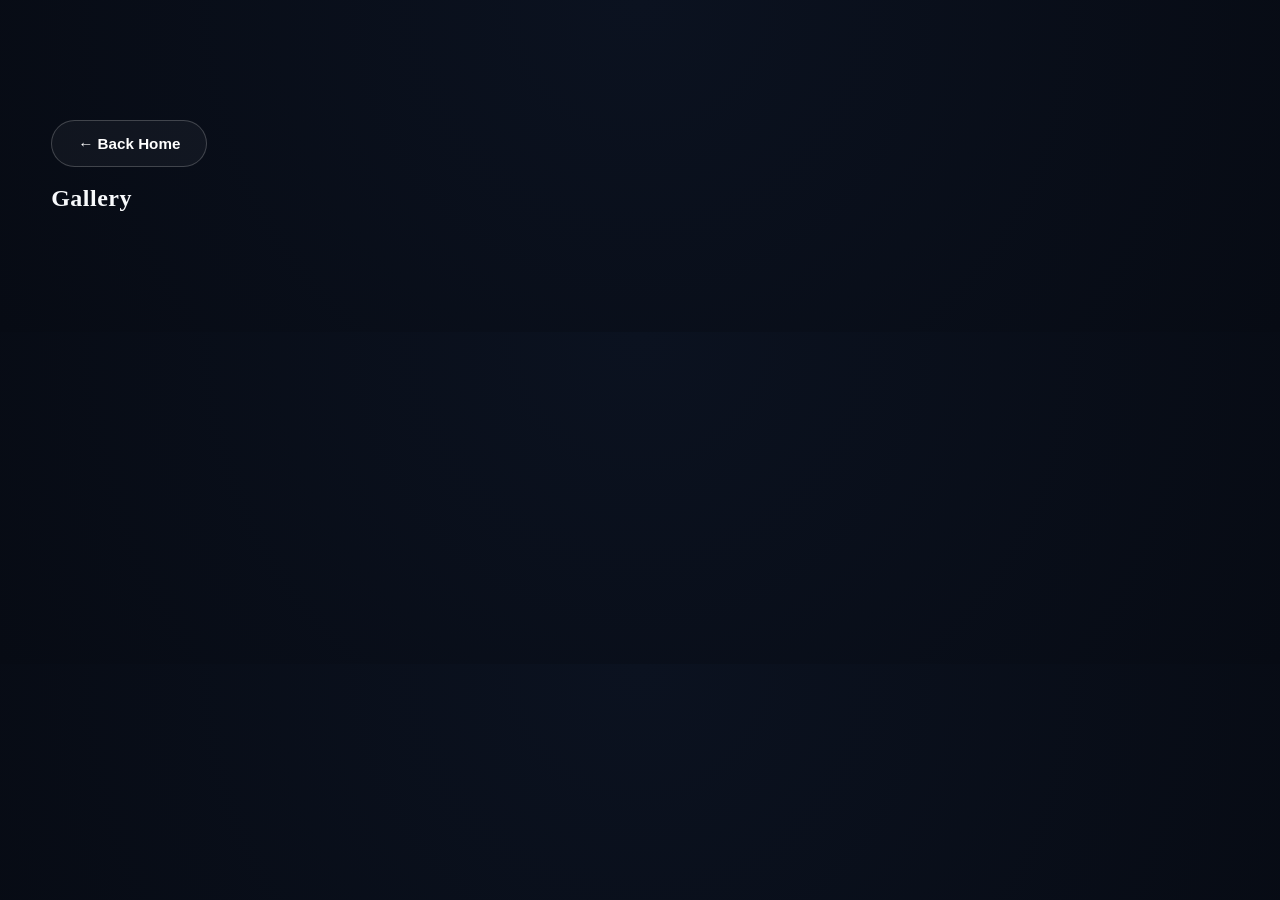
==== commit 7a239a26: "Update gallery.html" ====
--- a/gallery.html
+++ b/gallery.html
@@ -1,118 +1,118 @@
-<!DOCTYPE html>
-<html lang="en">
+    <!DOCTYPE html>
+    <html lang="en">
 
-<head>
+    <head>
 
-    <meta charset="UTF-8">
+        <meta charset="UTF-8">
 
-    <meta name="viewport"
-        content="width=device-width, initial-scale=1.0">
+        <meta name="viewport"
+            content="width=device-width, initial-scale=1.0">
 
-    <title>Gallery | JAVEED WORKS</title>
+        <title>Gallery | JAVEED WORKS</title>
 
-    <link rel="stylesheet"
-        href="styles.css">
+        <link rel="stylesheet"
+            href="styles.css">
 
-</head>
+    </head>
 
-<body>
+    <body>
 
-    <section>
+        <section>
 
-        <div class="container">
+            <div class="container">
 
-            <a href="index.html"
-                class="btn btn-secondary">
+                <a href="index.html"
+                    class="btn btn-secondary">
 
-                ← Back Home
+                    ← Back Home
 
-            </a>
+                </a>
 
-            <br><br>
+                <br><br>
 
-            <div class="section-header">
+                <div class="section-header">
 
-                <h1 id="galleryTitle"
-                    class="section-title">
+                    <h1 id="galleryTitle"
+                        class="section-title">
 
-                    Gallery
+                        Gallery
 
-                </h1>
+                    </h1>
 
-                <div class="title-underline"></div>
+                    <div class="title-underline"></div>
+
+                </div>
+
+                <div class="gallery-grid"
+                    id="galleryGrid">
+
+                </div>
 
             </div>
 
-            <div class="gallery-grid"
-                id="galleryGrid">
+        </section>
 
-            </div>
+        <script>
 
-        </div>
+            const params =
+                new URLSearchParams(window.location.search);
 
-    </section>
+            const category =
+                params.get("category");
 
-    <script>
+            const galleryTitle =
+                document.getElementById("galleryTitle");
 
-        const params =
-            new URLSearchParams(window.location.search);
+            const galleryGrid =
+                document.getElementById("galleryGrid");
 
-        const category =
-            params.get("category");
+            const titleMap = {
 
-        const galleryTitle =
-            document.getElementById("galleryTitle");
+                floor: "Flooring Work",
 
-        const galleryGrid =
-            document.getElementById("galleryGrid");
+                granite: "Granite Work"
 
-        const titleMap = {
+            };
 
-            floor: "Flooring Work",
+            galleryTitle.innerText =
+                titleMap[category] || "Gallery";
 
-            granite: "Granite Work"
+            const galleryConfig = {
 
-        };
+                floor: {
+                    folder: "images/flooring",
+                    prefix: "f",
+                    count: 32
+                },
 
-        galleryTitle.innerText =
-            titleMap[category] || "Gallery";
+                granite: {
+                    folder: "images/granite",
+                    prefix: "g",
+                    count: 12
+                }
 
-        const galleryConfig = {
+            };
 
-            floor: {
-                folder: "images/flooring",
-                prefix: "f",
-                count: 32
-            },
+            const config =
+                galleryConfig[category];
 
-            granite: {
-                folder: "images/granite",
-                prefix: "g",
-                count: 12
+            for (let i = 1; i <= config.count; i++) {
+
+                const item =
+                    document.createElement("div");
+
+                item.className = "gallery-item";
+
+                item.innerHTML = `
+                    <img src="${config.folder}/${config.prefix}${i}.jpg">
+                `;
+
+                galleryGrid.appendChild(item);
+
             }
 
-        };
+        </script>
 
-        const config =
-            galleryConfig[category];
+    </body>
 
-        for (let i = 1; i <= config.count; i++) {
-
-            const item =
-                document.createElement("div");
-
-            item.className = "gallery-item";
-
-            item.innerHTML = `
-                <img src="${config.folder}/${config.prefix}${i}.jpg">
-            `;
-
-            galleryGrid.appendChild(item);
-
-        }
-
-    </script>
-
-</body>
-
-</html>
+    </html>
--- a/styles.css
+++ b/styles.css
@@ -1,2026 +1,540 @@
-/* ==================== Reset & Base Styles ==================== */
+/* =========================================
+   LUXURY DESIGN SYSTEM — FINAL GOD LEVEL
+========================================= */
+
+:root {
+
+    --bg: #070B14;
+    --bg2: #0B1220;
+
+    --gold: #D4AF37;
+    --gold2: #F5D06F;
+
+    --text: #F8FAFC;
+    --muted: #94A3B8;
+
+    --glass: rgba(255,255,255,0.04);
+    --glass2: rgba(255,255,255,0.07);
+
+    --border: rgba(255,255,255,0.08);
+
+    --shadow: 0 25px 80px rgba(0,0,0,0.45);
+
+    --radius: 26px;
+
+    --transition: all 0.55s cubic-bezier(0.22,1,0.36,1);
+}
+
+/* RESET */
 * {
     margin: 0;
     padding: 0;
     box-sizing: border-box;
 }
 
-:root {
-    --primary-color: #2c3e50;
-    --secondary-color: #34495e;
-    --accent-color: #e67e22;
-    --light-bg: #f8f9fa;
-    --dark-text: #2c3e50;
-    --light-text: #7f8c8d;
-    --white: #ffffff;
-    --gray: #ecf0f1;
-    --beige: #f5f5dc;
-    --shadow: rgba(0, 0, 0, 0.1);
-    --shadow-lg: rgba(0, 0, 0, 0.15);
-    --transition: all 0.3s ease;
-}
-
 html {
     scroll-behavior: smooth;
 }
 
 body {
     font-family: 'Inter', sans-serif;
-    line-height: 1.6;
-    color: var(--dark-text);
-    background-color: var(--white);
+    background: radial-gradient(circle at top, #0b1220, #070B14);
+    color: var(--text);
     overflow-x: hidden;
 }
 
-h1, h2, h3, h4, h5, h6 {
-    font-family: 'Playfair Display', serif;
-    font-weight: 600;
-    line-height: 1.2;
-    margin-bottom: 1rem;
-}
-
-h1 {
-    font-size: 3rem;
-}
-
-h2 {
-    font-size: 2.5rem;
-}
-
-h3 {
-    font-size: 1.75rem;
-}
-
+/* ===============================
+   GLOBAL FIX (IMPORTANT)
+================================ */
+section {
+    padding: 120px 0;
+    position: relative;
+    overflow: hidden;
+}
+
+/* ===============================
+   CONTAINER
+================================ */
 .container {
-    max-width: 1200px;
-    margin: 0 auto;
-    padding: 0 20px;
-}
-
-/* ==================== Navigation ==================== */
+    width: 92%;
+    max-width: 1300px;
+    margin: auto;
+}
+
+/* ===============================
+   TYPOGRAPHY
+================================ */
+h1,h2,h3,h4 {
+    font-family: 'Cinzel', serif;
+    letter-spacing: 0.5px;
+}
+
+p {
+    color: var(--muted);
+    line-height: 1.8;
+}
+
+/* ===============================
+   GLASS SYSTEM
+================================ */
+.glass {
+    background: var(--glass);
+    border: 1px solid var(--border);
+    backdrop-filter: blur(18px);
+    -webkit-backdrop-filter: blur(18px);
+}
+
+/* ===============================
+   NAVBAR
+================================ */
 .navbar {
     position: fixed;
     top: 0;
-    left: 0;
     width: 100%;
-    background: rgba(255, 255, 255, 0.95);
-    backdrop-filter: blur(10px);
-    box-shadow: 0 2px 20px var(--shadow);
-    z-index: 1000;
+    z-index: 999;
+
+    background: rgba(7,11,20,0.6);
+    backdrop-filter: blur(20px);
+
+    border-bottom: 1px solid rgba(255,255,255,0.06);
+
     transition: var(--transition);
 }
 
 .navbar.scrolled {
-    box-shadow: 0 2px 30px var(--shadow-lg);
+    background: rgba(7,11,20,0.92);
 }
 
 .nav-content {
     display: flex;
     justify-content: space-between;
     align-items: center;
-    padding: 1rem 0;
-}
-
-.logo h2 {
-    font-size: 1.5rem;
-    margin: 0;
-    color: var(--primary-color);
-    font-family: 'Playfair Display', serif;
+    padding: 22px 0;
 }
 
 .logo span {
-    font-size: 0.875rem;
-    color: var(--light-text);
-    font-weight: 400;
+    color: var(--gold);
+    font-size: 0.8rem;
 }
 
 .nav-menu {
     display: flex;
     list-style: none;
-    gap: 2rem;
-    align-items: center;
-}
-
-.nav-menu li a {
+    gap: 40px;
+}
+
+.nav-menu a {
     text-decoration: none;
-    color: var(--dark-text);
-    font-weight: 500;
+    color: var(--text);
     transition: var(--transition);
     position: relative;
 }
 
-.nav-menu li a::after {
-    content: '';
-    position: absolute;
-    bottom: -5px;
-    left: 0;
-    width: 0;
-    height: 2px;
-    background: var(--accent-color);
-    transition: var(--transition);
-}
-
-.nav-menu li a:hover::after,
-.nav-menu li a:focus::after {
-    width: 100%;
-}
-
-.nav-menu li a:hover {
-    color: var(--accent-color);
-}
-
-.hamburger {
-    display: none;
-    flex-direction: column;
-    cursor: pointer;
-    gap: 5px;
-}
-
-.hamburger span {
-    width: 25px;
-    height: 3px;
-    background: var(--primary-color);
-    transition: var(--transition);
-    border-radius: 3px;
-}
-
-/* ==================== Hero Section ==================== */
+.nav-menu a:hover {
+    color: var(--gold);
+}
+
+/* ===============================
+   HERO (FIXED BUTTON ALIGNMENT)
+================================ */
 .hero {
-    position: relative;
-    height: 100vh;
-    min-height: 600px;
+    min-height: 100vh;
     display: flex;
     align-items: center;
     justify-content: center;
-    background: linear-gradient(135deg, #667eea 0%, #764ba2 100%);
-    background-image: 
-        linear-gradient(rgba(44, 62, 80, 0.7), rgba(44, 62, 80, 0.7)),
+
+    position: relative;
+    overflow: hidden;
+
+    background:
+        linear-gradient(rgba(0,0,0,0.75), rgba(0,0,0,0.85)),
         url('back.jpg');
+
     background-size: cover;
     background-position: center;
-    background-attachment: fixed;
-    color: var(--white);
+}
+
+/* HERO CONTENT */
+.hero-content {
+    text-align: center;
+    position: relative;
+    z-index: 2;
+}
+
+.hero-tag {
+    color: var(--gold);
+    letter-spacing: 4px;
+    margin-bottom: 20px;
+}
+
+.hero-title {
+    font-size: clamp(2.8rem,6vw,6rem);
+    line-height: 1.1;
+    margin-bottom: 25px;
+}
+
+.hero-subtitle {
+    max-width: 700px;
+    margin: auto;
+    margin-bottom: 40px;
+}
+
+/* 🔥 FIXED BUTTON SYSTEM */
+.hero-buttons {
+    display: flex;
+    justify-content: center;
+    align-items: center;
+    gap: 18px;
+    flex-wrap: wrap;
+    margin-top: 10px;
+}
+
+/* ===============================
+   BUTTONS (STABLE + NO FLOAT)
+================================ */
+.btn {
+    display: inline-flex;
+    align-items: center;
+    justify-content: center;
+
+    padding: 16px 32px;
+    border-radius: 999px;
+
+    text-decoration: none;
+    font-weight: 600;
+
+    transition: var(--transition);
+    white-space: nowrap;
+}
+
+.btn-primary {
+    background: linear-gradient(135deg, var(--gold), var(--gold2));
+    color: black;
+}
+
+.btn-primary:hover {
+    transform: translateY(-6px) scale(1.03);
+}
+
+.btn-secondary {
+    border: 1px solid rgba(255,255,255,0.2);
+    color: white;
+    background: rgba(255,255,255,0.04);
+}
+
+.btn-secondary:hover {
+    transform: translateY(-6px);
+    border-color: var(--gold);
+    color: var(--gold);
+}
+
+/* ===============================
+   OWNER PROFILE
+================================ */
+.owner-profile {
+    margin-top: 60px;
+    display: inline-flex;
+    align-items: center;
+    gap: 20px;
+
+    padding: 16px 24px;
+    border-radius: 999px;
+
+    background: var(--glass);
+    border: 1px solid var(--border);
+}
+
+.owner-profile img {
+    width: 80px;
+    height: 80px;
+    border-radius: 50%;
+    border: 3px solid var(--gold);
+    object-fit: cover;
+}
+
+/* ===============================
+   STATS
+================================ */
+.stats-grid {
+    display: grid;
+    grid-template-columns: repeat(3,1fr);
+    gap: 30px;
+}
+
+.stat-card {
+    text-align: center;
+    padding: 50px 20px;
+    border-radius: var(--radius);
+
+    background: var(--glass);
+    border: 1px solid var(--border);
+}
+
+.stat-card h2 {
+    font-size: 4rem;
+    color: var(--gold);
+}
+
+/* ===============================
+   SERVICES (FIXED GRANITE CARDS)
+================================ */
+.services-grid {
+    display: grid;
+    grid-template-columns: repeat(auto-fit,minmax(300px,1fr));
+    gap: 30px;
+}
+
+.service-card {
+    padding: 50px 35px;
+    border-radius: var(--radius);
+
+    background: var(--glass);
+    border: 1px solid var(--border);
+
+    position: relative;
     overflow: hidden;
-}
-
-.hero-overlay {
-    position: absolute;
-    top: 0;
-    left: 0;
+
+    transition: var(--transition);
+}
+
+.service-card:hover {
+    transform: translateY(-14px) scale(1.02);
+}
+
+.service-icon {
+    width: 90px;
+    height: 90px;
+    display: flex;
+    align-items: center;
+    justify-content: center;
+
+    border-radius: 20px;
+    background: rgba(212,175,55,0.08);
+
+    margin-bottom: 25px;
+}
+
+/* ===============================
+   GALLERY (FIXED IMAGE ISSUE)
+================================ */
+.gallery-grid {
+    display: grid;
+    grid-template-columns: repeat(auto-fit,minmax(300px,1fr));
+    gap: 25px;
+}
+
+.gallery-item {
+    height: 280px;
+    border-radius: 24px;
+    overflow: hidden;
+    position: relative;
+}
+
+.gallery-item img {
     width: 100%;
     height: 100%;
-    background: linear-gradient(135deg, rgba(44, 62, 80, 0.85), rgba(52, 73, 94, 0.85));
-    z-index: 1;
-}
-
-.hero-content {
-    position: relative;
-    z-index: 2;
-    text-align: center;
-    animation: fadeInUp 0.5s ease;
-}
-
-.hero-title {
-    font-size: 3.5rem;
-    margin-bottom: 1.5rem;
-    color: var(--white);
-    text-shadow: 2px 2px 4px rgba(0, 0, 0, 0.3);
-    animation: fadeInUp 0.5s ease 0.1s both;
-}
-
-.hero-subtitle {
-    font-size: 1.5rem;
-    margin-bottom: 2.5rem;
-    color: rgba(255, 255, 255, 0.95);
-    font-weight: 300;
-    animation: fadeInUp 0.5s ease 0.2s both;
-}
-
-.hero-buttons {
-    display: flex;
-    gap: 1rem;
-    justify-content: center;
-    flex-wrap: wrap;
-    animation: fadeInUp 0.5s ease 0.2s both;
-}
-
-.btn {
-    padding: 1rem 2.5rem;
-    border-radius: 50px;
-    text-decoration: none;
-    font-weight: 600;
-    transition: var(--transition);
-    display: inline-block;
-    border: 2px solid transparent;
-    cursor: pointer;
-    font-size: 1rem;
-}
-
-.btn-primary {
-    background: var(--accent-color);
-    color: var(--white);
-    box-shadow: 0 4px 15px rgba(230, 126, 34, 0.4);
-}
-
-.btn-primary:hover {
-    background: #d35400;
-    transform: translateY(-2px);
-    box-shadow: 0 6px 20px rgba(230, 126, 34, 0.6);
-}
-
-.btn-secondary {
-    background: transparent;
-    color: var(--white);
-    border: 2px solid var(--white);
-}
-
-.btn-secondary:hover {
-    background: var(--white);
-    color: var(--primary-color);
-    transform: translateY(-2px);
-}
-
-.scroll-indicator {
-    position: absolute;
-    bottom: 30px;
-    left: 50%;
-    transform: translateX(-50%);
-    z-index: 2;
-    animation: bounce 2s infinite;
-}
-
-.scroll-indicator span {
+    object-fit: cover;
     display: block;
-    width: 30px;
-    height: 50px;
-    border: 2px solid var(--white);
-    border-radius: 25px;
-    position: relative;
-}
-
-.scroll-indicator span::before {
-    content: '';
-    position: absolute;
-    top: 10px;
-    left: 50%;
-    transform: translateX(-50%);
-    width: 6px;
-    height: 6px;
-    background: var(--white);
-    border-radius: 50%;
-    animation: scroll 0.5s infinite;
-}
-
-@keyframes scroll {
-    0% { opacity: 1; transform: translateX(-50%) translateY(0); }
-    100% { opacity: 0; transform: translateX(-50%) translateY(20px); }
-}
-
-@keyframes bounce {
-    0%, 100% { transform: translateX(-50%) translateY(0); }
-    50% { transform: translateX(-50%) translateY(-10px); }
-}
-
-@keyframes fadeInUp {
-    from {
-        opacity: 0;
-        transform: translateY(30px);
-    }
-    to {
-        opacity: 1;
-        transform: translateY(0);
-    }
-}
-
-/* ==================== Section Styles ==================== */
-section {
-    padding: 5rem 0;
-}
-
-.section-header {
-    text-align: center;
-    margin-bottom: 4rem;
-}
-
-.section-title {
-    font-size: 2.5rem;
-    color: var(--primary-color);
-    margin-bottom: 1rem;
-}
-
-.title-underline {
-    width: 80px;
-    height: 4px;
-    background: linear-gradient(90deg, var(--accent-color), #f39c12);
-    margin: 0 auto 1.5rem;
-    border-radius: 2px;
-}
-
-.section-description {
-    font-size: 1.125rem;
-    color: var(--light-text);
-    max-width: 600px;
-    margin: 0 auto;
-}
-
-/* ==================== About Section ==================== */
-.about {
-    background: var(--white);
-}
-
-.about-content {
-    max-width: 900px;
-    margin: 0 auto;
-}
-
-.about-text h3 {
-    color: var(--primary-color);
-    margin-bottom: 1.5rem;
-    font-size: 2rem;
-}
-
-.about-text p {
-    font-size: 1.125rem;
-    line-height: 1.8;
-    color: var(--light-text);
-    margin-bottom: 1.5rem;
-}
-
-.about-text .lead {
-    font-size: 1.25rem;
-    color: var(--dark-text);
-    font-weight: 500;
-}
-
-.experience-badge {
-    display: inline-flex;
-    flex-direction: column;
-    align-items: center;
-    padding: 2rem 3rem;
-    background: linear-gradient(135deg, var(--primary-color), var(--secondary-color));
-    color: var(--white);
-    border-radius: 15px;
-    margin-top: 2rem;
-    box-shadow: 0 10px 30px var(--shadow-lg);
-    transition: var(--transition);
-}
-
-.experience-badge:hover {
-    transform: translateY(-5px);
-    box-shadow: 0 15px 40px var(--shadow-lg);
-}
-
-.experience-badge .years {
-    font-size: 3rem;
-    font-weight: 700;
-    font-family: 'Playfair Display', serif;
-    line-height: 1;
-}
-
-.experience-badge .label {
-    font-size: 1rem;
-    margin-top: 0.5rem;
-    opacity: 0.9;
-}
-
-/* ==================== Services Section ==================== */
-.services {
-    background: var(--light-bg);
-}
-
-.services-grid {
-    display: grid;
-    grid-template-columns: repeat(auto-fit, minmax(280px, 1fr));
-    gap: 2rem;
-    margin-top: 3rem;
-}
-
-.service-card {
-    background: var(--white);
-    padding: 2.5rem 2rem;
-    border-radius: 15px;
-    text-align: center;
-    transition: var(--transition);
-    box-shadow: 0 5px 20px var(--shadow);
-    border: 1px solid var(--gray);
-}
-
-.service-card:hover {
-    transform: translateY(-10px);
-    box-shadow: 0 15px 40px var(--shadow-lg);
-}
-
-.service-icon {
-    font-size: 3.5rem;
-    margin-bottom: 1.5rem;
-    display: block;
-}
-
-.service-card h3 {
-    color: var(--primary-color);
-    font-size: 1.5rem;
-    margin-bottom: 1rem;
-}
-
-.service-card p {
-    color: var(--light-text);
-    line-height: 1.7;
-}
-
-/* ==================== Why Choose Us Section ==================== */
-.why-us {
-    background: var(--white);
-}
-
-.features-grid {
-    display: grid;
-    grid-template-columns: repeat(auto-fit, minmax(300px, 1fr));
-    gap: 2.5rem;
-    margin-top: 3rem;
-}
-
-.feature-card {
-    background: var(--light-bg);
-    padding: 2.5rem;
-    border-radius: 15px;
-    text-align: center;
-    transition: var(--transition);
-    border: 2px solid transparent;
-}
-
-.feature-card:hover {
-    transform: translateY(-5px);
-    border-color: var(--accent-color);
-    box-shadow: 0 10px 30px var(--shadow);
-}
-
-.feature-number,
-.feature-icon {
-    font-size: 3rem;
-    margin-bottom: 1rem;
-    display: block;
-}
-
-.feature-number {
-    font-family: 'Playfair Display', serif;
-    font-weight: 700;
-    color: var(--accent-color);
-}
-
-.feature-card h3 {
-    color: var(--primary-color);
-    font-size: 1.5rem;
-    margin-bottom: 1rem;
-}
-
-.feature-card p {
-    color: var(--light-text);
-    line-height: 1.7;
-}
-
-/* ==================== Gallery Section ==================== */
-.gallery {
-    background: var(--light-bg);
-}
-
-.gallery-grid {
-    display: grid;
-    grid-template-columns: repeat(auto-fit, minmax(300px, 1fr));
-    gap: 1.5rem;
-    margin-top: 3rem;
-}
-
-.gallery-item {
-    position: relative;
-    overflow: hidden;
-    border-radius: 15px;
-    aspect-ratio: 4/3;
-    box-shadow: 0 5px 20px var(--shadow);
-    transition: var(--transition);
-}
-
-.gallery-item:hover {
-    transform: scale(1.05);
-    box-shadow: 0 15px 40px var(--shadow-lg);
-}
-
-.gallery-placeholder {
-    width: 100%;
-    height: 100%;
-    background: linear-gradient(135deg, var(--primary-color), var(--secondary-color));
-    display: flex;
-    align-items: center;
-    justify-content: center;
-    color: var(--white);
-    font-size: 1.25rem;
-    font-weight: 600;
-    text-align: center;
-    padding: 2rem;
-}
-
-/* ==================== Contact Section ==================== */
-.contact {
-    background: var(--white);
-}
-
+    transition: transform 0.6s ease;
+}
+
+.gallery-item:hover img {
+    transform: scale(1.12);
+}
+
+/* ===============================
+   CONTACT
+================================ */
 .contact-content {
     display: grid;
     grid-template-columns: 1fr 1fr;
-    gap: 4rem;
-    margin-top: 3rem;
-}
-
+    gap: 50px;
+}
+
+.contact-form,
 .contact-info {
-    display: flex;
-    flex-direction: column;
-    gap: 2rem;
-}
-
-.contact-item {
-    display: flex;
-    gap: 1.5rem;
-    align-items: flex-start;
-}
-
-.contact-icon {
-    font-size: 2.5rem;
-    flex-shrink: 0;
-}
-
-.contact-details h3 {
-    color: var(--primary-color);
-    font-size: 1.25rem;
-    margin-bottom: 0.5rem;
-}
-
-.contact-details a {
-    color: var(--accent-color);
-    text-decoration: none;
-    font-size: 1.125rem;
-    font-weight: 500;
-    transition: var(--transition);
-}
-
-.contact-details a:hover {
-    color: #d35400;
-    text-decoration: underline;
-}
-
-.contact-buttons {
-    display: flex;
-    gap: 1rem;
-    flex-wrap: wrap;
-    margin-top: 1rem;
-}
-
-.contact-form {
-    background: var(--light-bg);
-    padding: 2.5rem;
-    border-radius: 15px;
-    box-shadow: 0 5px 20px var(--shadow);
-}
-
-.form-group {
-    margin-bottom: 1.5rem;
-}
-
+    padding: 50px;
+    border-radius: var(--radius);
+    background: var(--glass);
+    border: 1px solid var(--border);
+}
+
+/* FORM FIX */
 .form-group input,
 .form-group textarea {
     width: 100%;
-    padding: 1rem;
-    border: 2px solid var(--gray);
-    border-radius: 10px;
-    font-family: 'Inter', sans-serif;
-    font-size: 1rem;
-    transition: var(--transition);
-    background: var(--white);
-}
-
-.form-group input:focus,
-.form-group textarea:focus {
-    outline: none;
-    border-color: var(--accent-color);
-    box-shadow: 0 0 0 3px rgba(230, 126, 34, 0.1);
-}
-
-.form-group textarea {
-    resize: vertical;
-    min-height: 120px;
-}
-
-.btn-full {
-    width: 100%;
-    text-align: center;
-}
-
-/* ==================== Footer ==================== */
-.footer {
-    background: var(--primary-color);
-    color: var(--white);
-    padding: 3rem 0 1.5rem;
-}
-
-.footer-content {
-    display: grid;
-    grid-template-columns: repeat(auto-fit, minmax(250px, 1fr));
-    gap: 2rem;
-    margin-bottom: 2rem;
-}
-
-.footer-section h3,
-.footer-section h4 {
-    color: var(--white);
-    margin-bottom: 1rem;
-}
-
-.footer-section h3 {
-    font-size: 1.5rem;
-    font-family: 'Playfair Display', serif;
-}
-
-.tagline {
-    color: rgba(255, 255, 255, 0.8);
-    font-size: 0.9rem;
-    margin-bottom: 1rem;
-}
-
-.footer-description {
-    color: rgba(255, 255, 255, 0.7);
-    line-height: 1.7;
-}
-
-.footer-section ul {
-    list-style: none;
-}
-
-.footer-section ul li {
-    margin-bottom: 0.75rem;
-}
-
-.footer-section a {
-    color: rgba(255, 255, 255, 0.8);
-    text-decoration: none;
-    transition: var(--transition);
-}
-
-.footer-section a:hover {
-    color: var(--accent-color);
-    padding-left: 5px;
-}
-
-.footer-section p a {
-    display: inline-block;
-    margin-top: 0.5rem;
-}
-
-.footer-bottom {
-    border-top: 1px solid rgba(255, 255, 255, 0.1);
-    padding-top: 2rem;
-    text-align: center;
-    color: rgba(255, 255, 255, 0.6);
-}
-
-/* ==================== Responsive Design ==================== */
-@media (max-width: 968px) {
+    padding: 18px;
+    border-radius: 18px;
+
+    background: rgba(255,255,255,0.04);
+    border: 1px solid rgba(255,255,255,0.08);
+
+    color: white;
+}
+
+/* ===============================
+   WHATSAPP FLOAT
+================================ */
+.whatsapp-float {
+    position: fixed;
+    right: 30px;
+    bottom: 30px;
+
+    width: 70px;
+    height: 70px;
+
+    border-radius: 50%;
+    background: #25D366;
+
+    display: flex;
+    align-items: center;
+    justify-content: center;
+
+    font-size: 2rem;
+
+    z-index: 999;
+}
+
+/* ===============================
+   RESPONSIVE FIX
+================================ */
+@media(max-width:992px){
+
+    .stats-grid,
+    .contact-content {
+        grid-template-columns: 1fr;
+    }
+
     .nav-menu {
         position: fixed;
+        top: 80px;
         left: -100%;
-        top: 70px;
+        width: 100%;
+
         flex-direction: column;
-        background: var(--white);
-        width: 100%;
-        text-align: center;
+        background: rgba(7,11,20,0.98);
+
+        padding: 40px 0;
         transition: var(--transition);
-        box-shadow: 0 10px 27px var(--shadow);
-        padding: 2rem 0;
-        gap: 0;
     }
 
     .nav-menu.active {
         left: 0;
     }
 
-    .nav-menu li {
-        padding: 1rem 0;
+    .hero-title {
+        font-size: 2.6rem;
+    }
+
+    .hero-buttons {
+        flex-direction: column;
+    }
+
+    .btn {
         width: 100%;
     }
-
-    .nav-menu li a {
-        padding: 1rem;
-        display: block;
-    }
-
-    .hamburger {
-        display: flex;
-    }
-
-    .hamburger.active span:nth-child(1) {
-        transform: rotate(45deg) translate(8px, 8px);
-    }
-
-    .hamburger.active span:nth-child(2) {
-        opacity: 0;
-    }
-
-    .hamburger.active span:nth-child(3) {
-        transform: rotate(-45deg) translate(7px, -7px);
-    }
-
-    .hero-title {
-        font-size: 2.5rem;
-    }
-
-    .hero-subtitle {
-        font-size: 1.25rem;
-    }
-
-    h1 {
-        font-size: 2.5rem;
-    }
-
-    h2 {
-        font-size: 2rem;
-    }
-
-    .section-title {
-        font-size: 2rem;
-    }
-
-    .contact-content {
-        grid-template-columns: 1fr;
-        gap: 2rem;
-    }
-
-    .services-grid,
-    .features-grid {
-        grid-template-columns: repeat(auto-fit, minmax(250px, 1fr));
-    }
-}
-
-@media (max-width: 768px) {
-    .hero {
-        min-height: 500px;
-        background-attachment: scroll;
-    }
-
-    .hero-title {
-        font-size: 2rem;
-    }
-
-    .hero-subtitle {
-        font-size: 1.125rem;
-    }
-
-    .btn {
-        padding: 0.875rem 2rem;
-        font-size: 0.9rem;
-    }
-
-    section {
-        padding: 3rem 0;
-    }
-
-    .section-header {
-        margin-bottom: 2.5rem;
-    }
-
-    .services-grid,
-    .features-grid,
-    .gallery-grid {
-        grid-template-columns: 1fr;
-    }
-}
-
-@media (max-width: 480px) {
-    .container {
-        padding: 0 15px;
-    }
-
-    .hero-title {
-        font-size: 1.75rem;
-    }
-
-    .hero-buttons {
-        flex-direction: column;
-        align-items: stretch;
-    }
-
-    .btn {
-        text-align: center;
-    }
-
-    .experience-badge {
-        padding: 1.5rem 2rem;
-    }
-
-    .experience-badge .years {
-        font-size: 2.5rem;
-    }
-}
-/* Gallery Filter Buttons */
-.gallery-filters {
-    display: flex;
-    flex-wrap: wrap;
+}
+/* =========================================
+   UNIFIED BUTTON SYSTEM (BTN + FILTER BTN)
+========================================= */
+
+.btn,
+.filter-btn {
+    display: inline-flex;
+    align-items: center;
     justify-content: center;
-    gap: 14px;
-    margin: 30px 0 10px;
-}
+
+    padding: 14px 26px;
+    border-radius: 999px;
+
+    font-weight: 600;
+    font-size: 0.95rem;
+
+    text-decoration: none;
+    cursor: pointer;
+
+    position: relative;
+    overflow: hidden;
+
+    transition: all 0.45s cubic-bezier(0.22,1,0.36,1);
+
+    white-space: nowrap;
+}
+
+/* =========================================
+   BASE GLASS STYLE (FILTER + SECONDARY LOOK)
+========================================= */
 
 .filter-btn {
-    text-decoration: none;
-    padding: 12px 22px;
-    font-size: 15px;
-    font-weight: 600;
-    color: #333;
-    background: #f2f2f2;
-    border-radius: 30px;
-    border: 1px solid #ddd;
-    transition: all 0.15s ease;
-    box-shadow: 0 4px 10px rgba(0, 0, 0, 0.05);
-}
-
-/* Hover Effect */
+    background: rgba(255,255,255,0.04);
+    border: 1px solid rgba(255,255,255,0.08);
+    color: var(--text);
+
+    backdrop-filter: blur(14px);
+}
+
+/* =========================================
+   PRIMARY BUTTON (GOLD LUXURY)
+========================================= */
+
+.btn-primary {
+    background: linear-gradient(135deg, var(--gold), var(--gold2));
+    color: #000;
+
+    border: none;
+
+    box-shadow: 0 15px 50px rgba(212,175,55,0.25);
+}
+
+/* =========================================
+   HOVER SYSTEM (UNIFIED PREMIUM FEEL)
+========================================= */
+
+.btn:hover,
 .filter-btn:hover {
-    background: #333;
-    color: #fff;
-    transform: translateY(-3px);
-    box-shadow: 0 10px 22px rgba(0, 0, 0, 0.15);
-}
-
-/* Click / Focus Effect */
-.filter-btn:active {
-    transform: translateY(0);
-    box-shadow: 0 4px 10px rgba(0, 0, 0, 0.1);
-}
-
-/* Mobile Optimization */
-@media (max-width: 600px) {
-    .filter-btn {
-        padding: 10px 18px;
-        font-size: 14px;
-    }
-}
-.filter-btn:hover {
-    background: linear-gradient(135deg, #2e2e2e, #555);
-    color: #fff;
-}
-/* Back Button */
-.back-btn {
-    display: inline-flex;
-    align-items: center;
-    gap: 8px;
-    text-decoration: none;
-    font-size: 15px;
-    font-weight: 600;
-    color: #333;
-    background: #ffffff;
-    padding: 10px 18px;
-    border-radius: 30px;
-    border: 1px solid #ddd;
-    transition: all 0.15s ease;
-    box-shadow: 0 6px 14px rgba(0, 0, 0, 0.08);
-}
-
-/* Hover Effect */
-.back-btn:hover {
-    background: #333;
-    color: #fff;
-    transform: translateX(-4px);
-    box-shadow: 0 12px 26px rgba(0, 0, 0, 0.18);
-}
-
-/* Active (Click) Effect */
-.back-btn:active {
-    transform: translateX(0);
-    box-shadow: 0 6px 14px rgba(0, 0, 0, 0.1);
-}
-
-/* Mobile */
-@media (max-width: 600px) {
-    .back-btn {
-        font-size: 14px;
-        padding: 9px 16px;
-    }
-}
-.back-btn:hover {
-    gap: 12px;
-}
-/* ===============================
-   GLOBAL ENHANCEMENTS
-================================ */
-
-html {
-    scroll-behavior: smooth;
-}
-
-body {
-    background: #f9f9f9;
-}
-
-section {
-    padding: 80px 0;
-    opacity: 0;
-    transform: translateY(40px);
-    transition: all 0.8s ease;
-}
-
-section.visible {
-    opacity: 1;
-    transform: translateY(0);
-}
-
-/* ===============================
-   HERO SECTION
-================================ */
-
-.hero {
-    min-height: 100vh;
-    background: linear-gradient(120deg, #1f1f1f, #3a3a3a);
-    color: #fff;
-    position: relative;
-    overflow: hidden;
-}
-
-.hero-title {
-    font-size: clamp(2.2rem, 5vw, 3.8rem);
-    animation: slideDown 0.5s ease forwards;
-}
-
-.hero-subtitle {
-    animation: fadeUp 0.7s ease forwards;
-}
-
-.hero-buttons {
-    animation: fadeUp 0.5s ease forwards;
-}
-
-@keyframes slideDown {
-    from { opacity: 0; transform: translateY(-40px); }
-    to { opacity: 1; transform: translateY(0); }
-}
-
-@keyframes fadeUp {
-    from { opacity: 0; transform: translateY(30px); }
-    to { opacity: 1; transform: translateY(0); }
-}
-
-/* ===============================
-   SERVICES
-================================ */
-
-.service-card {
-    background: #fff;
-    border-radius: 14px;
-    padding: 30px 25px;
-    box-shadow: 0 10px 30px rgba(0,0,0,0.06);
-    transition: all 0.2s ease;
-}
-
-.service-card:hover {
-    transform: translateY(-12px);
-    box-shadow: 0 20px 50px rgba(0,0,0,0.12);
-}
-
-.service-icon {
-    font-size: 32px;
-    margin-bottom: 15px;
-}
-
-/* ===============================
-   WHY CHOOSE US
-================================ */
-
-.feature-card {
-    background: #fff;
-    border-radius: 16px;
-    padding: 30px;
-    box-shadow: 0 12px 30px rgba(0,0,0,0.07);
-    transition: transform 0.2s ease;
-}
-
-.feature-card:hover {
-    transform: translateY(-10px) scale(1.02);
-}
-
-/* ===============================
-   GALLERY FILTER BUTTONS
-================================ */
-
-.gallery-filters {
-    display: flex;
-    justify-content: center;
-    flex-wrap: wrap;
-    gap: 16px;
-    margin-top: 40px;
-}
-
-.filter-btn {
-    padding: 14px 26px;
-    background: linear-gradient(135deg, #ffffff, #f0f0f0);
-    border-radius: 50px;
-    font-weight: 600;
-    text-decoration: none;
-    color: #333;
-    border: 1px solid #ddd;
-    transition: all 0.35s ease;
-    position: relative;
-    overflow: hidden;
-}
-
+    transform: translateY(-6px) scale(1.03);
+    border-color: rgba(212,175,55,0.5);
+}
+
+/* gold glow hover for both */
+.btn::after,
 .filter-btn::after {
     content: "";
     position: absolute;
     inset: 0;
-    background: linear-gradient(135deg, #2c2c2c, #555);
+
+    background: radial-gradient(
+        circle at center,
+        rgba(212,175,55,0.25),
+        transparent 70%
+    );
+
     opacity: 0;
-    transition: opacity 0.35s ease;
-    z-index: -1;
-}
-
-.filter-btn:hover {
-    color: #fff;
-    transform: translateY(-6px);
-    box-shadow: 0 14px 35px rgba(0,0,0,0.2);
-}
-
+    transition: 0.4s;
+}
+
+.btn:hover::after,
 .filter-btn:hover::after {
     opacity: 1;
 }
 
-/* ===============================
-   CONTACT SECTION
-================================ */
-
-.contact {
-    background: #ffffff;
-}
-
-.contact-info,
-.contact-form {
-    background: #f8f8f8;
-    border-radius: 16px;
-    padding: 35px;
-    box-shadow: 0 12px 30px rgba(0,0,0,0.06);
-}
-
-.form-group input,
-.form-group textarea {
-    width: 100%;
-    padding: 14px;
-    border-radius: 8px;
-    border: 1px solid #ccc;
-    transition: border 0.15s ease;
-}
-
-.form-group input:focus,
-.form-group textarea:focus {
-    border-color: #333;
-    outline: none;
-}
-
-/* ===============================
-   FOOTER
-================================ */
-
-.footer {
-    background: #1c1c1c;
-    color: #ddd;
-}
-
-.footer a {
-    color: #ddd;
-    text-decoration: none;
-}
-
-.footer a:hover {
-    color: #fff;
-}
-
-/* ===============================
-   RESPONSIVE
-================================ */
-
-@media (max-width: 768px) {
-    section {
-        padding: 60px 0;
-    }
-
-    .filter-btn {
-        padding: 12px 20px;
-        font-size: 14px;
-    }
-}
-/* Owner Profile */
-.owner-profile {
-    text-align: center;
-    margin-top: 30px;
-}
-
-.owner-profile img {
-    width: 200px;
-    height: 200px;
-    object-fit: cover;
-    border-radius: 50%;
-    border: 4px solid #ddd;
-    transition: all 0.2s ease;
-    box-shadow: 0 8px 20px rgba(0, 0, 0, 0.15);
-    cursor: pointer;
-}
-
-/* Hover Effect */
-.owner-profile img:hover {
-    transform: translateY(-8px) scale(1.05);
-    box-shadow: 0 18px 35px rgba(0, 0, 0, 0.3);
-    border-color: #333;
-}
-
-/* Owner Name */
-.owner-name {
-    margin-top: 10px;
-    font-size: 16px;
-    font-weight: 600;
-    color: #333;
-     object-fit: cover;
-}
-/* ==================== Reset & Base Styles ==================== */
-* {
-    margin: 0;
-    padding: 0;
-    box-sizing: border-box;
-}
-
-:root {
-    --primary-color: #2c3e50;
-    --secondary-color: #34495e;
-    --accent-color: #e67e22;
-    --light-bg: #f8f9fa;
-    --dark-text: #2c3e50;
-    --light-text: #7f8c8d;
-    --white: #ffffff;
-    --gray: #ecf0f1;
-    --beige: #f5f5dc;
-    --shadow: rgba(0, 0, 0, 0.1);
-    --shadow-lg: rgba(0, 0, 0, 0.15);
-    --transition: all 0.15s ease;
-}
-
-html {
-    scroll-behavior: smooth;
-}
-
-body {
-    font-family: 'Inter', sans-serif;
-    line-height: 1.6;
-    color: var(--dark-text);
-    background-color: var(--white);
-    overflow-x: hidden;
-}
-
-h1, h2, h3, h4, h5, h6 {
-    font-family: 'Playfair Display', serif;
-    font-weight: 600;
-    line-height: 1.2;
-    margin-bottom: 1rem;
-}
-
-h1 {
-    font-size: 3rem;
-}
-
-h2 {
-    font-size: 2.5rem;
-}
-
-h3 {
-    font-size: 1.75rem;
-}
-
-.container {
-    max-width: 1200px;
-    margin: 0 auto;
-    padding: 0 20px;
-}
-
-/* ==================== Navigation ==================== */
-.navbar {
-    position: fixed;
-    top: 0;
-    left: 0;
-    width: 100%;
-    background: rgba(255, 255, 255, 0.95);
-    backdrop-filter: blur(10px);
-    box-shadow: 0 2px 20px var(--shadow);
-    z-index: 1000;
-    transition: var(--transition);
-}
-
-.navbar.scrolled {
-    box-shadow: 0 2px 30px var(--shadow-lg);
-}
-
-.nav-content {
-    display: flex;
-    justify-content: space-between;
-    align-items: center;
-    padding: 1rem 0;
-}
-
-.logo h2 {
-    font-size: 1.5rem;
-    margin: 0;
-    color: var(--primary-color);
-    font-family: 'Playfair Display', serif;
-}
-
-.logo span {
-    font-size: 0.875rem;
-    color: var(--light-text);
-    font-weight: 400;
-}
-
-.nav-menu {
-    display: flex;
-    list-style: none;
-    gap: 2rem;
-    align-items: center;
-}
-
-.nav-menu li a {
-    text-decoration: none;
-    color: var(--dark-text);
-    font-weight: 500;
-    transition: var(--transition);
-    position: relative;
-}
-
-.nav-menu li a::after {
-    content: '';
-    position: absolute;
-    bottom: -5px;
-    left: 0;
-    width: 0;
-    height: 2px;
-    background: var(--accent-color);
-    transition: var(--transition);
-}
-
-.nav-menu li a:hover::after,
-.nav-menu li a:focus::after {
-    width: 100%;
-}
-
-.nav-menu li a:hover {
-    color: var(--accent-color);
-}
-
-.hamburger {
-    display: none;
-    flex-direction: column;
-    cursor: pointer;
-    gap: 5px;
-}
-
-.hamburger span {
-    width: 25px;
-    height: 3px;
-    background: var(--primary-color);
-    transition: var(--transition);
-    border-radius: 3px;
-}
-
-/* ==================== Hero Section ==================== */
-.hero {
-    position: relative;
-    height: 100vh;
-    min-height: 600px;
-    display: flex;
-    align-items: center;
-    justify-content: center;
-    background-image: 
-        linear-gradient(rgba(44, 62, 80, 0.7), rgba(44, 62, 80, 0.7)),
-        url('back.jpg'); /* ✅ Your local image */
-    background-size: cover;
-    background-position: center;
-    background-attachment: fixed;
-    color: var(--white);
-    overflow: hidden;
-}
-
-.hero-overlay {
-    position: absolute;
-    top: 0;
-    left: 0;
-    width: 100%;
-    height: 100%;
-    background: linear-gradient(135deg, rgba(44, 62, 80, 0.85), rgba(52, 73, 94, 0.85));
-    z-index: 1;
-}
-
-.hero-content {
-    position: relative;
-    z-index: 2;
-    text-align: center;
-    animation: fadeInUp 0.5s ease;
-}
-
-.hero-title {
-    font-size: 3.5rem;
-    margin-bottom: 1.5rem;
-    color: var(--white);
-    text-shadow: 2px 2px 4px rgba(0, 0, 0, 0.3);
-    animation: fadeInUp 0.5s ease 0.1s both;
-}
-
-.hero-subtitle {
-    font-size: 1.5rem;
-    margin-bottom: 2.5rem;
-    color: rgba(255, 255, 255, 0.95);
-    font-weight: 300;
-    animation: fadeInUp  0.5s ease 0.1s both;
-}
-
-.hero-buttons {
-    display: flex;
-    gap: 1rem;
-    justify-content: center;
-    flex-wrap: wrap;
-    animation: fadeInUp  0.5s ease 0.1s both;
-}
-
-.btn {
-    padding: 1rem 2.5rem;
-    border-radius: 50px;
-    text-decoration: none;
-    font-weight: 600;
-    transition: var(--transition);
-    display: inline-block;
-    border: 2px solid transparent;
-    cursor: pointer;
-    font-size: 1rem;
-}
-
-.btn-primary {
-    background: var(--accent-color);
-    color: var(--white);
-    box-shadow: 0 4px 15px rgba(230, 126, 34, 0.4);
-}
-
-.btn-primary:hover {
-    background: #d35400;
-    transform: translateY(-2px);
-    box-shadow: 0 6px 20px rgba(230, 126, 34, 0.6);
-}
-
-.btn-secondary {
-    background: transparent;
-    color: var(--white);
-    border: 2px solid var(--white);
-}
-
-.btn-secondary:hover {
-    background: var(--white);
-    color: var(--primary-color);
-    transform: translateY(-2px);
-}
-
-.scroll-indicator {
-    position: absolute;
-    bottom: 30px;
-    left: 50%;
-    transform: translateX(-50%);
-    z-index: 2;
-    animation: bounce 1s infinite;
-}
-
-.scroll-indicator span {
-    display: block;
-    width: 30px;
-    height: 50px;
-    border: 2px solid var(--white);
-    border-radius: 25px;
-    position: relative;
-}
-
-.scroll-indicator span::before {
-    content: '';
-    position: absolute;
-    top: 10px;
-    left: 50%;
-    transform: translateX(-50%);
-    width: 6px;
-    height: 6px;
-    background: var(--white);
-    border-radius: 50%;
-    animation: scroll 1s infinite;
-}
-
-@keyframes scroll {
-    0% { opacity: 1; transform: translateX(-50%) translateY(0); }
-    100% { opacity: 0; transform: translateX(-50%) translateY(20px); }
-}
-
-@keyframes bounce {
-    0%, 100% { transform: translateX(-50%) translateY(0); }
-    50% { transform: translateX(-50%) translateY(-10px); }
-}
-
-@keyframes fadeInUp {
-    from {
-        opacity: 0;
-        transform: translateY(30px);
-    }
-    to {
-        opacity: 1;
-        transform: translateY(0);
-    }
-}
-
-/* ==================== Section Styles ==================== */
-section {
-    padding: 5rem 0;
-}
-
-.section-header {
-    text-align: center;
-    margin-bottom: 4rem;
-}
-
-.section-title {
-    font-size: 2.5rem;
-    color: var(--primary-color);
-    margin-bottom: 1rem;
-}
-
-.title-underline {
-    width: 80px;
-    height: 4px;
-    background: linear-gradient(90deg, var(--accent-color), #f39c12);
-    margin: 0 auto 1.5rem;
-    border-radius: 2px;
-}
-
-.section-description {
-    font-size: 1.125rem;
-    color: var(--light-text);
-    max-width: 600px;
-    margin: 0 auto;
-}
-
-/* ==================== About Section ==================== */
-.about {
-    background: var(--white);
-}
-
-.about-content {
-    max-width: 900px;
-    margin: 0 auto;
-}
-
-.about-text h3 {
-    color: var(--primary-color);
-    margin-bottom: 1.5rem;
-    font-size: 2rem;
-}
-
-.about-text p {
-    font-size: 1.125rem;
-    line-height: 1.8;
-    color: var(--light-text);
-    margin-bottom: 1.5rem;
-}
-
-.about-text .lead {
-    font-size: 1.25rem;
-    color: var(--dark-text);
-    font-weight: 500;
-}
-
-.experience-badge {
-    display: inline-flex;
-    flex-direction: column;
-    align-items: center;
-    padding: 2rem 3rem;
-    background: linear-gradient(135deg, var(--primary-color), var(--secondary-color));
-    color: var(--white);
-    border-radius: 15px;
-    margin-top: 2rem;
-    box-shadow: 0 10px 30px var(--shadow-lg);
-    transition: var(--transition);
-}
-
-.experience-badge:hover {
-    transform: translateY(-5px);
-    box-shadow: 0 15px 40px var(--shadow-lg);
-}
-
-.experience-badge .years {
-    font-size: 3rem;
-    font-weight: 700;
-    font-family: 'Playfair Display', serif;
-    line-height: 1;
-}
-
-.experience-badge .label {
-    font-size: 1rem;
-    margin-top: 0.5rem;
-    opacity: 0.9;
-}
-
-/* ==================== Services Section ==================== */
-.services {
-    background: var(--light-bg);
-}
-
-.services-grid {
-    display: grid;
-    grid-template-columns: repeat(auto-fit, minmax(280px, 1fr));
-    gap: 2rem;
-    margin-top: 3rem;
-}
-
-.service-card {
-    background: var(--white);
-    padding: 2.5rem 2rem;
-    border-radius: 15px;
-    text-align: center;
-    transition: var(--transition);
-    box-shadow: 0 5px 20px var(--shadow);
-    border: 1px solid var(--gray);
-}
-
-.service-card:hover {
-    transform: translateY(-10px);
-    box-shadow: 0 15px 40px var(--shadow-lg);
-}
-
-.service-icon {
-    font-size: 3.5rem;
-    margin-bottom: 1.5rem;
-    display: block;
-}
-
-.service-card h3 {
-    color: var(--primary-color);
-    font-size: 1.5rem;
-    margin-bottom: 1rem;
-}
-
-.service-card p {
-    color: var(--light-text);
-    line-height: 1.7;
-}
-
-/* ==================== Why Choose Us Section ==================== */
-.why-us {
-    background: var(--white);
-}
-
-.features-grid {
-    display: grid;
-    grid-template-columns: repeat(auto-fit, minmax(300px, 1fr));
-    gap: 2.5rem;
-    margin-top: 3rem;
-}
-
-.feature-card {
-    background: var(--light-bg);
-    padding: 2.5rem;
-    border-radius: 15px;
-    text-align: center;
-    transition: var(--transition);
-    border: 2px solid transparent;
-}
-
-.feature-card:hover {
-    transform: translateY(-5px);
-    border-color: var(--accent-color);
-    box-shadow: 0 10px 30px var(--shadow);
-}
-
-.feature-number,
-.feature-icon {
-    font-size: 3rem;
-    margin-bottom: 1rem;
-    display: block;
-}
-
-.feature-number {
-    font-family: 'Playfair Display', serif;
-    font-weight: 700;
-    color: var(--accent-color);
-}
-
-.feature-card h3 {
-    color: var(--primary-color);
-    font-size: 1.5rem;
-    margin-bottom: 1rem;
-}
-
-.feature-card p {
-    color: var(--light-text);
-    line-height: 1.7;
-}
-
-/* ==================== Gallery Section ==================== */
-.gallery {
-    background: var(--light-bg);
-}
-
-.gallery-grid {
-    display: grid;
-    grid-template-columns: repeat(auto-fit, minmax(300px, 1fr));
-    gap: 1.5rem;
-    margin-top: 3rem;
-}
-
-.gallery-item {
-    position: relative;
-    overflow: hidden;
-    border-radius: 15px;
-    aspect-ratio: 4/3;
-    box-shadow: 0 5px 20px var(--shadow);
-    transition: var(--transition);
-}
-
-.gallery-item:hover {
-    transform: scale(1.05);
-    box-shadow: 0 15px 40px var(--shadow-lg);
-}
-
-.gallery-placeholder {
-    width: 100%;
-    height: 100%;
-    background: linear-gradient(135deg, var(--primary-color), var(--secondary-color));
-    display: flex;
-    align-items: center;
-    justify-content: center;
-    color: var(--white);
-    font-size: 1.25rem;
-    font-weight: 600;
-    text-align: center;
-    padding: 2rem;
-}
-
-/* ==================== Contact Section ==================== */
-.contact {
-    background: var(--white);
-}
-
-.contact-content {
-    display: grid;
-    grid-template-columns: 1fr 1fr;
-    gap: 4rem;
-    margin-top: 3rem;
-}
-
-.contact-info {
-    display: flex;
-    flex-direction: column;
-    gap: 2rem;
-}
-
-.contact-item {
-    display: flex;
-    gap: 1.5rem;
-    align-items: flex-start;
-}
-
-.contact-icon {
-    font-size: 2.5rem;
-    flex-shrink: 0;
-}
-
-.contact-details h3 {
-    color: var(--primary-color);
-    font-size: 1.25rem;
-    margin-bottom: 0.5rem;
-}
-
-.contact-details a {
-    color: var(--accent-color);
-    text-decoration: none;
-    font-size: 1.125rem;
-    font-weight: 500;
-    transition: var(--transition);
-}
-
-.contact-details a:hover {
-    color: #d35400;
-    text-decoration: underline;
-}
-
-.contact-buttons {
-    display: flex;
-    gap: 1rem;
-    flex-wrap: wrap;
-    margin-top: 1rem;
-}
-
-.contact-form {
-    background: var(--light-bg);
-    padding: 2.5rem;
-    border-radius: 15px;
-    box-shadow: 0 5px 20px var(--shadow);
-}
-
-.form-group {
-    margin-bottom: 1.5rem;
-}
-
-.form-group input,
-.form-group textarea {
-    width: 100%;
-    padding: 1rem;
-    border: 2px solid var(--gray);
-    border-radius: 10px;
-    font-family: 'Inter', sans-serif;
-    font-size: 1rem;
-    transition: var(--transition);
-    background: var(--white);
-}
-
-.form-group input:focus,
-.form-group textarea:focus {
-    outline: none;
-    border-color: var(--accent-color);
-    box-shadow: 0 0 0 3px rgba(230, 126, 34, 0.1);
-}
-
-.form-group textarea {
-    resize: vertical;
-    min-height: 120px;
-}
-
-.btn-full {
-    width: 100%;
-    text-align: center;
-}
-
-/* ==================== Footer ==================== */
-.footer {
-    background: var(--primary-color);
-    color: var(--white);
-    padding: 3rem 0 1.5rem;
-}
-
-.footer-content {
-    display: grid;
-    grid-template-columns: repeat(auto-fit, minmax(250px, 1fr));
-    gap: 2rem;
-    margin-bottom: 2rem;
-}
-
-.footer-section h3,
-.footer-section h4 {
-    color: var(--white);
-    margin-bottom: 1rem;
-}
-
-.footer-section h3 {
-    font-size: 1.5rem;
-    font-family: 'Playfair Display', serif;
-}
-
-.tagline {
-    color: rgba(255, 255, 255, 0.8);
-    font-size: 0.9rem;
-    margin-bottom: 1rem;
-}
-
-.footer-description {
-    color: rgba(255, 255, 255, 0.7);
-    line-height: 1.7;
-}
-
-.footer-section ul {
-    list-style: none;
-}
-
-.footer-section ul li {
-    margin-bottom: 0.75rem;
-}
-
-.footer-section a {
-    color: rgba(255, 255, 255, 0.8);
-    text-decoration: none;
-    transition: var(--transition);
-}
-
-.footer-section a:hover {
-    color: var(--accent-color);
-    padding-left: 5px;
-}
-
-.footer-section p a {
-    display: inline-block;
-    margin-top: 0.5rem;
-}
-
-.footer-bottom {
-    border-top: 1px solid rgba(255, 255, 255, 0.1);
-    padding-top: 2rem;
-    text-align: center;
-    color: rgba(255, 255, 255, 0.6);
-}
-
-/* ==================== Responsive Design ==================== */
-@media (max-width: 968px) {
-
-    .nav-menu {
-        position: fixed;
-        left: -100%;
-        top: 70px;
-        flex-direction: column;
-        background: var(--white);
-        width: 100%;
-        text-align: center;
-        transition: var(--transition);
-        box-shadow: 0 10px 27px var(--shadow);
-        padding: 2rem 0;
-        gap: 0;
-    }
-
-    .nav-menu.active {
-        left: 0;
-    }
-
-    .nav-menu li {
-        padding: 1rem 0;
-        width: 100%;
-    }
-    
-    .nav-menu li a {
-        padding:1em;
-        
-    }
-}
-/* ===============================
-   ADVANCED NAVBAR DESIGN
-================================ */
-
-.navbar {
-    background: rgba(255, 255, 255, 0.85);
-    backdrop-filter: blur(14px);
-    -webkit-backdrop-filter: blur(14px);
-    border-bottom: 1px solid rgba(0, 0, 0, 0.06);
-    box-shadow: 0 12px 40px rgba(0, 0, 0, 0.08);
-    transition: all 0.2s ease;
-}
-
-/* Navbar on scroll */
-.navbar.scrolled {
-    background: rgba(255, 255, 255, 0.95);
-    box-shadow: 0 16px 45px rgba(0, 0, 0, 0.12);
-}
-
-/* Logo styling */
-.logo h2 {
-    font-size: 1.6rem;
-    letter-spacing: 0.5px;
-}
-
-.logo span {
-    display: block;
-    font-size: 0.8rem;
-    letter-spacing: 1px;
-    text-transform: uppercase;
-}
-
-/* Menu items */
-.nav-menu li a {
-    padding: 0.6rem 0;
-    font-size: 0.95rem;
-    font-weight: 600;
-    letter-spacing: 0.4px;
-    position: relative;
-}
-
-/* Animated underline */
-.nav-menu li a::after {
-    content: "";
-    position: absolute;
-    left: 50%;
-    bottom: -6px;
-    width: 0;
-    height: 2px;
-    background: linear-gradient(90deg, #e67e22, #f39c12);
-    transition: all 0.15s ease;
-    transform: translateX(-50%);
-    border-radius: 2px;
-}
-
-.nav-menu li a:hover::after {
-    width: 100%;
-}
-
-.nav-menu li a:hover {
-    color: var(--accent-color);
-}
-
-/* ===============================
-   HAMBURGER (ADVANCED)
-================================ */
-
-.hamburger span {
-    background: var(--primary-color);
-    height: 3px;
-    width: 26px;
-    border-radius: 5px;
-}
-
-/* ===============================
-   MOBILE NAVBAR
-================================ */
-
-@media (max-width: 968px) {
-
-    .nav-menu {
-        background: rgba(255, 255, 255, 0.97);
-        backdrop-filter: blur(12px);
-        border-top: 1px solid rgba(0, 0, 0, 0.05);
-        box-shadow: 0 20px 50px rgba(0, 0, 0, 0.12);
-    }
-
-    .nav-menu li a {
-        font-size: 1.1rem;
-        padding: 1.2rem;
-        width: 100%;
-    }
-
-    .nav-menu li a:hover {
-        background: rgba(230, 126, 34, 0.08);
-    }
-}
-.hero {
-    background-size: 110%;
-    animation: heroZoom 12s ease-in-out infinite alternate;
-}
-
-@keyframes heroZoom {
-    from { background-size: 110%; }
-    to { background-size: 120%; }
-}
-section {
-    opacity: 0;
-    transform: translateY(40px);
-}
-section {
-    transition: opacity 0.9s ease, transform 0.9s cubic-bezier(0.22, 1, 0.36, 1);
-}
-.service-card:hover,
-.feature-card:hover {
-    transform: translateY(-12px) scale(1.02);
-}
-.service-card:hover {
-    box-shadow: 0 20px 45px rgba(0,0,0,0.15);
-}
-.btn {
-    position: relative;
-    overflow: hidden;
-}
-
-.btn::after {
-    content: "";
-    position: absolute;
-    inset: 0;
-    background: rgba(255,255,255,0.15);
-    transform: translateX(-100%);
-    transition: transform 0.4s ease;
-}
-
-.btn:hover::after {
-    transform: translateX(0);
-}
-.gallery-item::after {
-    content: "";
-    position: absolute;
-    inset: 0;
-    background: linear-gradient(
-        to top,
-        rgba(0,0,0,0.25),
-        rgba(0,0,0,0)
-    );
-    opacity: 0;
-    transition: opacity 0.3s ease;
-}
-
-.gallery-item:hover::after {
-    opacity: 1;
-}
-.navbar.scrolled {
-    transform: translateY(-2px);
-}
-section,
-.service-card,
-.feature-card,
-.gallery-item,
-.about-text {
-    opacity: 0;
-    transform: translateY(30px);
-    transition: all 0.6s ease;
-}
-
-.visible {
-    opacity: 1;
-    transform: translateY(0);
-}
+/* =========================================
+   ACTIVE STATE (FOR FILTER BUTTONS)
+========================================= */
+
+.filter-btn.active {
+    background: linear-gradient(135deg, var(--gold), var(--gold2));
+    color: #000;
+    border: none;
+
+    box-shadow: 0 10px 40px rgba(212,175,55,0.3);
+}
+
+/* =========================================
+   CLICK FEEL (MICRO INTERACTION)
+========================================= */
+
+.btn:active,
+.filter-btn:active {
+    transform: scale(0.96);
+}
